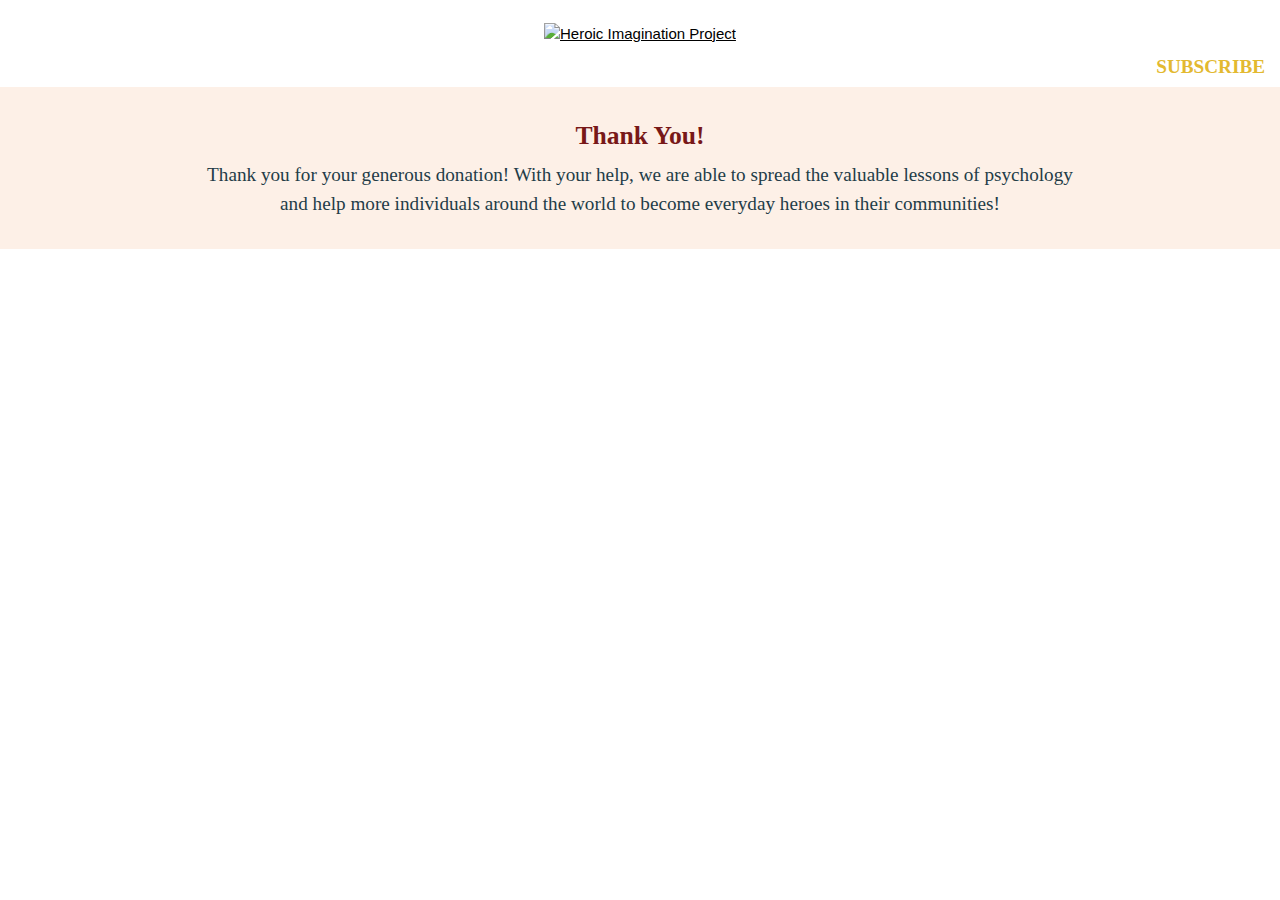
==== thank-you/index.html @ c1630657 "Adding contact link." ====
<!DOCTYPE HTML>
<!--
	Author: DanB
-->
<link rel="stylesheet" href="https://www.w3schools.com/w3css/4/w3.css">
<link rel="apple-touch-icon" sizes="180x180" href="https://www.heroicimagination.org/images/apple-touch-icon.png">
<link rel="icon" type="image/png" sizes="32x32" href="https://www.heroicimagination.org/images/favicon-32x32.png">
<link rel="icon" type="image/png" sizes="16x16" href="https://www.heroicimagination.org/images/favicon-16x16.png">
<link rel="manifest" href="https://www.heroicimagination.org//site.webmanifest">
<html>
	<head>
		<title>Heroic Imagination Project - Thanks!</title>
		<meta charset="utf-8" />
		<meta name="viewport" content="width=device-width, initial-scale=1" />
		<link rel="stylesheet" href="https://www.heroicimagination.org/assets/css/main.css" />
	</head>
	<body>

	<div class="w3-row w3-left-align" style="padding-top: 8px;">
	  <div class="w3-col w3-quarter s1">
	  	<a class="w3-bar-item w3-button" href="#" style="color: white;"><i class="fa fa-bars" style="font-size:6vw; padding-top: 15px;"></i></a>

	  </div>
	  <div class="w3-col w3-half s10 w3-center">
	  	<a href="https://www.heroicimagination.org/"><img src="https://www.heroicimagination.org/images/hip_logo_horizontal_white.png" class="w3-round" alt="Heroic Imagination Project" style="width:45%; height: 28%; max-width:100%; max-height:100%; padding-top: 15px;"></a>
	  </div>
	  <div class="w3-col w3-quarter s4 w3-right">
		<div class="w3-rest " style="padding-bottom: 3px;">
	  		<div class="w3-right-align" style="color: white; font-family: Optima; font-weight:600; font-size:1vw; padding-right: 15px;">
			    	<span class="w3-right-align" style="color: white; font-family: Optima; font-size:2vw;">
			    		<span class="w3-right-align" style="color: white; font-family: Optima; font-size:2vw;">
			    			<a href="donate.html" style="color: white; font-family: Optima; font-size:1.5vw; text-decoration: none;">DONATE</a>
			    		</span>


					    <span class="w3-right-align" style="color: white; font-family: Optima; font-size:1.5vw;">
					  		|
					  	</span>

					    <span class="w3-right-align" style="color: #white; font-family: Optima; font-weight:600; font-size:1.5vw;">
					  		<a href="mailto:admin@heroicimagination.org?subject=Connect%20with%20HIP" style="color: white; font-family: Optima; font-size:1.5vw; text-decoration: none;">CONNECT</a>
					  	</span>

					    <span class="w3-right-align" style="color: white; font-family: Optima; font-size:1.5vw;">
					  		|
					  	</span>

					    <span class="w3-right-align" style="color: #e3b930; font-family: Optima; font-weight:600; font-size:1.5vw;">
					  		SUBSCRIBE
					  	</span>
			  		</span>
	  			</div>
	  		</div>
	  	</div>
	</div>
<div class="w3-row" style="background-color: #FDF0E7; padding-top: 30px; padding-bottom: 30px;">
	  <div class="w3-col w3-center w3-rest s12" style="background-color: #FDF0E7; padding-left: 15%; padding-right: 15%;">
	  		
	  		<div style="color: #781818; background-color: #FDF0E7; font-family: Optima; font-weight:600; font-size:2vw;">
	  		Thank You!
	  		</div>
		    <div style="color: #233C47; background-color: #FDF0E7; font-family: Optima; font-weight:400; font-size:1.5vw; padding-top: 6px;">
			Thank you for your generous donation!  With your help, we are able to spread the valuable lessons of psychology and help more individuals around the world to become everyday heroes in their communities!
		    </div>

	  </div>
		
	</body>
</html>
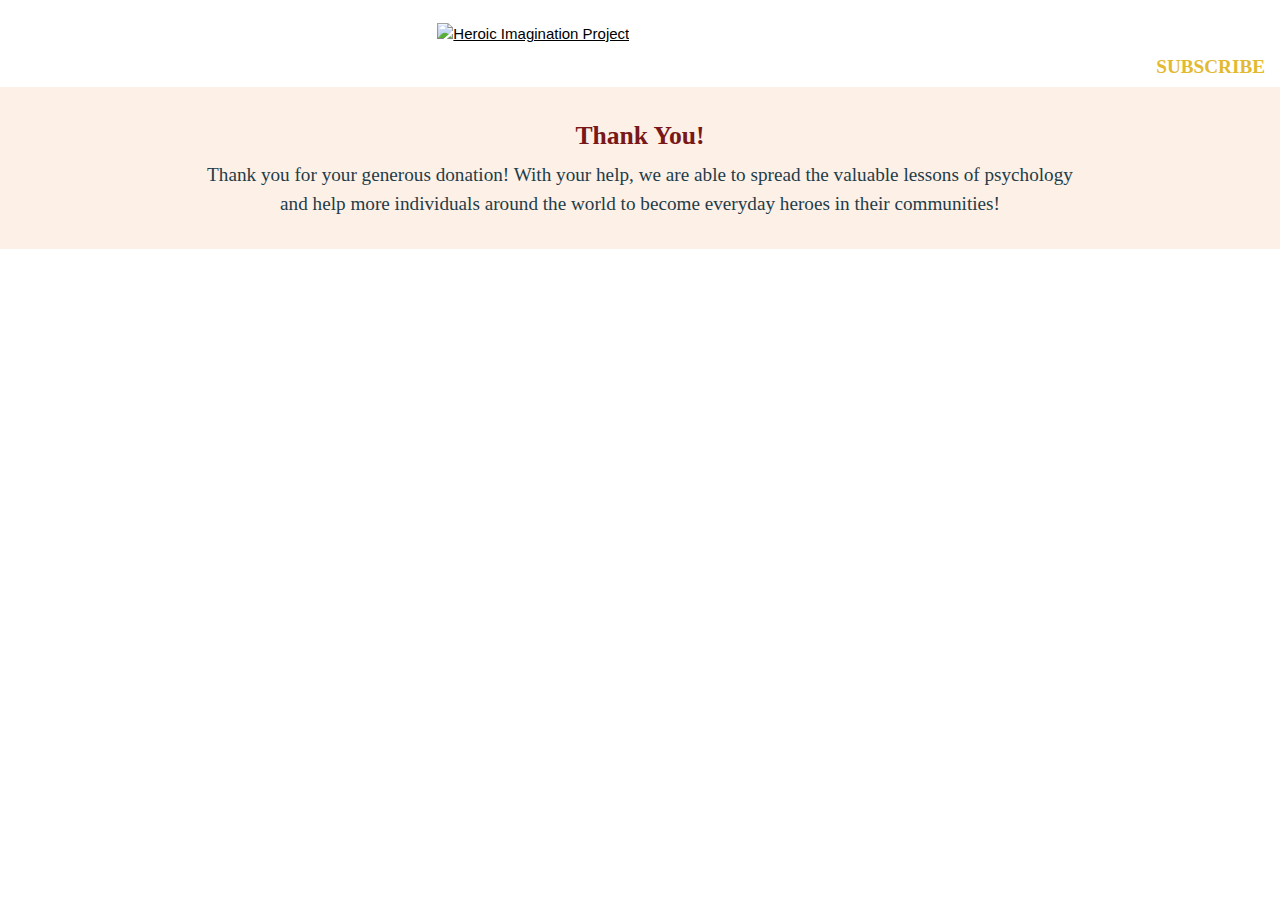
==== commit 14504f98: "fixing link." ====
--- a/thank-you/index.html
+++ b/thank-you/index.html
@@ -18,7 +18,7 @@
 
 	<div class="w3-row w3-left-align" style="padding-top: 8px;">
 	  <div class="w3-col w3-quarter s1">
-	  	<a class="w3-bar-item w3-button" href="#" style="color: white;"><i class="fa fa-bars" style="font-size:6vw; padding-top: 15px;"></i></a>
+	  	<!--<a class="w3-bar-item w3-button" href="#" style="color: white;"><i class="fa fa-bars" style="font-size:6vw; padding-top: 15px;"></i></a> -->
 
 	  </div>
 	  <div class="w3-col w3-half s10 w3-center">
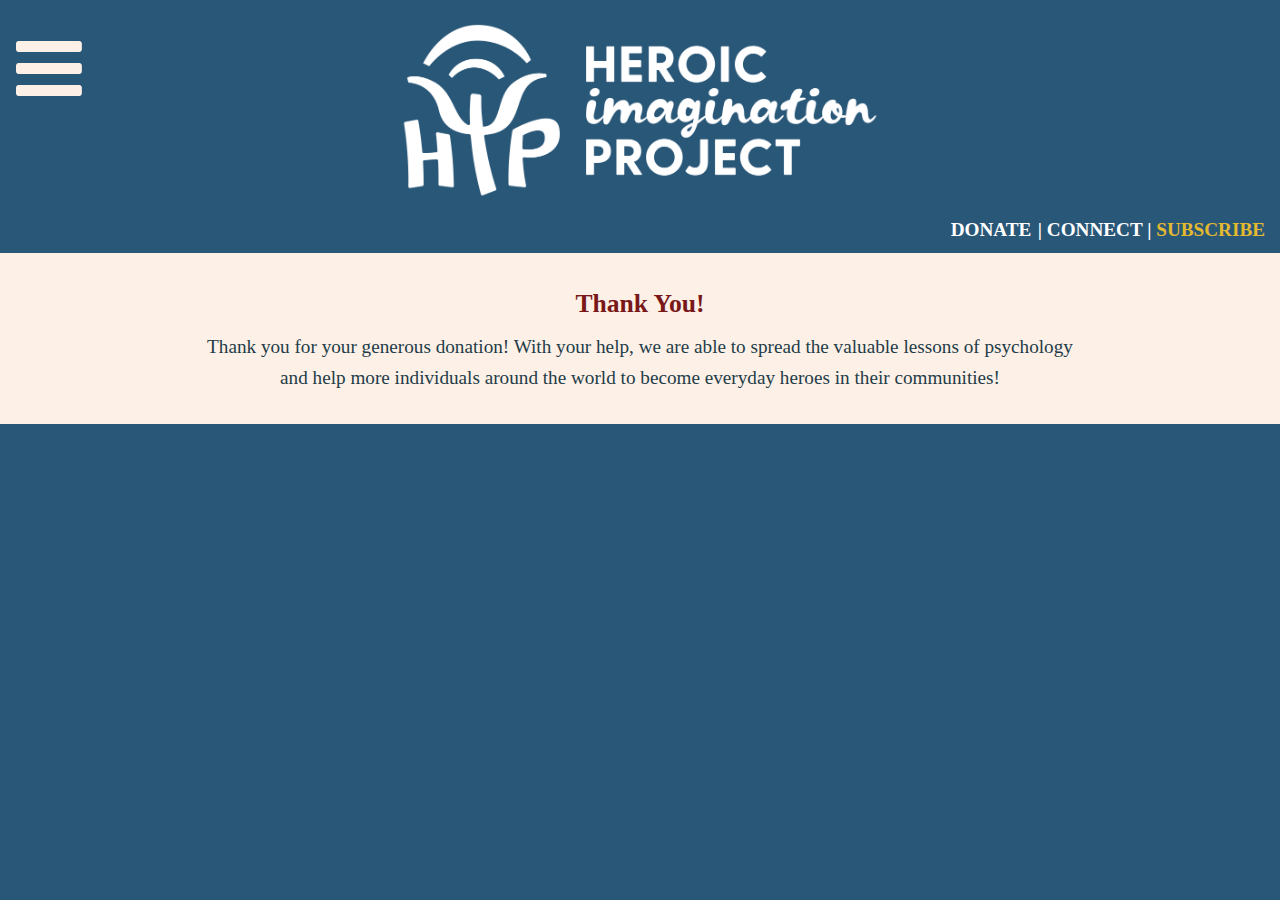
==== commit be4e3046: "fixing relative links." ====
--- a/thank-you/index.html
+++ b/thank-you/index.html
@@ -3,26 +3,26 @@
 	Author: DanB
 -->
 <link rel="stylesheet" href="https://www.w3schools.com/w3css/4/w3.css">
-<link rel="apple-touch-icon" sizes="180x180" href="https://www.heroicimagination.org/images/apple-touch-icon.png">
-<link rel="icon" type="image/png" sizes="32x32" href="https://www.heroicimagination.org/images/favicon-32x32.png">
-<link rel="icon" type="image/png" sizes="16x16" href="https://www.heroicimagination.org/images/favicon-16x16.png">
+<link rel="apple-touch-icon" sizes="180x180" href="../images/apple-touch-icon.png">
+<link rel="icon" type="image/png" sizes="32x32" href="../images/favicon-32x32.png">
+<link rel="icon" type="image/png" sizes="16x16" href="..//images/favicon-16x16.png">
 <link rel="manifest" href="https://www.heroicimagination.org//site.webmanifest">
 <html>
 	<head>
 		<title>Heroic Imagination Project - Thanks!</title>
 		<meta charset="utf-8" />
 		<meta name="viewport" content="width=device-width, initial-scale=1" />
-		<link rel="stylesheet" href="https://www.heroicimagination.org/assets/css/main.css" />
+		<link rel="stylesheet" href="../assets/css/main.css" />
 	</head>
 	<body>
 
 	<div class="w3-row w3-left-align" style="padding-top: 8px;">
 	  <div class="w3-col w3-quarter s1">
-	  	<!--<a class="w3-bar-item w3-button" href="#" style="color: white;"><i class="fa fa-bars" style="font-size:6vw; padding-top: 15px;"></i></a> -->
+	  	<a class="w3-bar-item w3-button" href="#" style="color: #FDF0E7;"><i class="fa fa-bars" style="font-size:6vw; padding-top: 15px;"></i></a>
 
 	  </div>
 	  <div class="w3-col w3-half s10 w3-center">
-	  	<a href="https://www.heroicimagination.org/"><img src="https://www.heroicimagination.org/images/hip_logo_horizontal_white.png" class="w3-round" alt="Heroic Imagination Project" style="width:45%; height: 28%; max-width:100%; max-height:100%; padding-top: 15px;"></a>
+	  	<a href="https://www.heroicimagination.org/"><img src="../images/hip_logo_horizontal_white.png" class="w3-round" alt="Heroic Imagination Project" style="width:45%; height: 28%; max-width:100%; max-height:100%; padding-top: 15px;"></a>
 	  </div>
 	  <div class="w3-col w3-quarter s4 w3-right">
 		<div class="w3-rest " style="padding-bottom: 3px;">
--- a/assets/css/main.css
+++ b/assets/css/main.css
@@ -0,0 +1,3068 @@
+@charset "UTF-8";
+@import url(font-awesome.min.css);
+@import "https://fonts.googleapis.com/css?family=Raleway:100,300,600";
+
+/*
+	Theory by TEMPLATED
+	templated.co @templatedco
+	Released for free under the Creative Commons Attribution 3.0 license (templated.co/license)
+*/
+
+/* Reset */
+
+	html, body, div, span, applet, object, iframe, h1, h2, h3, h4, h5, h6, p, blockquote, pre, a, abbr, acronym, address, big, cite, code, del, dfn, em, img, ins, kbd, q, s, samp, small, strike, strong, sub, sup, tt, var, b, u, i, center, dl, dt, dd, ol, ul, li, fieldset, form, label, legend, table, caption, tbody, tfoot, thead, tr, th, td, article, aside, canvas, details, embed, figure, figcaption, footer, header, hgroup, menu, nav, output, ruby, section, summary, time, mark, audio, video {
+		margin: 0;
+		padding: 0;
+		border: 0;
+		font-size: 100%;
+		font: inherit;
+		vertical-align: baseline;
+		background-color: #295778;
+	}
+
+	article, aside, details, figcaption, figure, footer, header, hgroup, menu, nav, section {
+		display: block;
+	}
+
+	body {
+		line-height: 1;
+	}
+
+	ol, ul {
+		list-style: none;
+	}
+
+	blockquote, q {
+		quotes: none;
+	}
+
+	blockquote:before, blockquote:after, q:before, q:after {
+		content: '';
+		content: none;
+	}
+
+	table {
+		border-collapse: collapse;
+		border-spacing: 0;
+	}
+
+	body {
+		-webkit-text-size-adjust: none;
+	}
+
+/* Box Model */
+
+	*, *:before, *:after {
+		-moz-box-sizing: border-box;
+		-webkit-box-sizing: border-box;
+		box-sizing: border-box;
+	}
+
+/* Containers */
+
+	.container {
+		margin-left: auto;
+		margin-right: auto;
+	}
+
+	.container.\31 25\25 {
+		width: 100%;
+		max-width: 100em;
+		min-width: 80em;
+	}
+
+	.container.\37 5\25 {
+		width: 60em;
+	}
+
+	.container.\35 0\25 {
+		width: 40em;
+	}
+
+	.container.\32 5\25 {
+		width: 20em;
+	}
+
+	.container {
+		width: 80em;
+	}
+
+	@media screen and (max-width: 1680px) {
+
+		.container.\31 25\25 {
+			width: 100%;
+			max-width: 100em;
+			min-width: 80em;
+		}
+
+		.container.\37 5\25 {
+			width: 60em;
+		}
+
+		.container.\35 0\25 {
+			width: 40em;
+		}
+
+		.container.\32 5\25 {
+			width: 20em;
+		}
+
+		.container {
+			width: 80em;
+		}
+
+	}
+
+	@media screen and (max-width: 1280px) {
+
+		.container.\31 25\25 {
+			width: 100%;
+			max-width: 81.25em;
+			min-width: 65em;
+		}
+
+		.container.\37 5\25 {
+			width: 48.75em;
+		}
+
+		.container.\35 0\25 {
+			width: 32.5em;
+		}
+
+		.container.\32 5\25 {
+			width: 16.25em;
+		}
+
+		.container {
+			width: 65em;
+		}
+
+	}
+
+	@media screen and (max-width: 980px) {
+
+		.container.\31 25\25 {
+			width: 100%;
+			max-width: 112.5%;
+			min-width: 90%;
+		}
+
+		.container.\37 5\25 {
+			width: 67.5%;
+		}
+
+		.container.\35 0\25 {
+			width: 45%;
+		}
+
+		.container.\32 5\25 {
+			width: 22.5%;
+		}
+
+		.container {
+			width: 90%;
+		}
+
+	}
+
+	@media screen and (max-width: 736px) {
+
+		.container.\31 25\25 {
+			width: 100%;
+			max-width: 112.5%;
+			min-width: 90%;
+		}
+
+		.container.\37 5\25 {
+			width: 67.5%;
+		}
+
+		.container.\35 0\25 {
+			width: 45%;
+		}
+
+		.container.\32 5\25 {
+			width: 22.5%;
+		}
+
+		.container {
+			width: 90% !important;
+		}
+
+	}
+
+	@media screen and (max-width: 480px) {
+
+		.container.\31 25\25 {
+			width: 100%;
+			max-width: 112.5%;
+			min-width: 90%;
+		}
+
+		.container.\37 5\25 {
+			width: 67.5%;
+		}
+
+		.container.\35 0\25 {
+			width: 45%;
+		}
+
+		.container.\32 5\25 {
+			width: 22.5%;
+		}
+
+		.container {
+			width: 90% !important;
+		}
+
+	}
+
+/* Grid */
+
+	.row {
+		border-bottom: solid 1px transparent;
+		-moz-box-sizing: border-box;
+		-webkit-box-sizing: border-box;
+		box-sizing: border-box;
+	}
+
+	.row > * {
+		float: left;
+		-moz-box-sizing: border-box;
+		-webkit-box-sizing: border-box;
+		box-sizing: border-box;
+	}
+
+	.row:after, .row:before {
+		content: '';
+		display: block;
+		clear: both;
+		height: 0;
+	}
+
+	.row.uniform > * > :first-child {
+		margin-top: 0;
+	}
+
+	.row.uniform > * > :last-child {
+		margin-bottom: 0;
+	}
+
+	.row.\30 \25 > * {
+		padding: 0 0 0 0em;
+	}
+
+	.row.\30 \25 {
+		margin: 0 0 -1px 0em;
+	}
+
+	.row.uniform.\30 \25 > * {
+		padding: 0em 0 0 0em;
+	}
+
+	.row.uniform.\30 \25 {
+		margin: 0em 0 -1px 0em;
+	}
+
+	.row > * {
+		padding: 0 0 0 2em;
+	}
+
+	.row {
+		margin: 0 0 -1px -2em;
+	}
+
+	.row.uniform > * {
+		padding: 2em 0 0 2em;
+	}
+
+	.row.uniform {
+		margin: -2em 0 -1px -2em;
+	}
+
+	.row.\32 00\25 > * {
+		padding: 0 0 0 4em;
+	}
+
+	.row.\32 00\25 {
+		margin: 0 0 -1px -4em;
+	}
+
+	.row.uniform.\32 00\25 > * {
+		padding: 4em 0 0 4em;
+	}
+
+	.row.uniform.\32 00\25 {
+		margin: -4em 0 -1px -4em;
+	}
+
+	.row.\31 50\25 > * {
+		padding: 0 0 0 3em;
+	}
+
+	.row.\31 50\25 {
+		margin: 0 0 -1px -3em;
+	}
+
+	.row.uniform.\31 50\25 > * {
+		padding: 3em 0 0 3em;
+	}
+
+	.row.uniform.\31 50\25 {
+		margin: -3em 0 -1px -3em;
+	}
+
+	.row.\35 0\25 > * {
+		padding: 0 0 0 1em;
+	}
+
+	.row.\35 0\25 {
+		margin: 0 0 -1px -1em;
+	}
+
+	.row.uniform.\35 0\25 > * {
+		padding: 1em 0 0 1em;
+	}
+
+	.row.uniform.\35 0\25 {
+		margin: -1em 0 -1px -1em;
+	}
+
+	.row.\32 5\25 > * {
+		padding: 0 0 0 0.5em;
+	}
+
+	.row.\32 5\25 {
+		margin: 0 0 -1px -0.5em;
+	}
+
+	.row.uniform.\32 5\25 > * {
+		padding: 0.5em 0 0 0.5em;
+	}
+
+	.row.uniform.\32 5\25 {
+		margin: -0.5em 0 -1px -0.5em;
+	}
+
+	.\31 2u, .\31 2u\24 {
+		width: 100%;
+		clear: none;
+		margin-left: 0;
+	}
+
+	.\31 1u, .\31 1u\24 {
+		width: 91.6666666667%;
+		clear: none;
+		margin-left: 0;
+	}
+
+	.\31 0u, .\31 0u\24 {
+		width: 83.3333333333%;
+		clear: none;
+		margin-left: 0;
+	}
+
+	.\39 u, .\39 u\24 {
+		width: 75%;
+		clear: none;
+		margin-left: 0;
+	}
+
+	.\38 u, .\38 u\24 {
+		width: 66.6666666667%;
+		clear: none;
+		margin-left: 0;
+	}
+
+	.\37 u, .\37 u\24 {
+		width: 58.3333333333%;
+		clear: none;
+		margin-left: 0;
+	}
+
+	.\36 u, .\36 u\24 {
+		width: 50%;
+		clear: none;
+		margin-left: 0;
+	}
+
+	.\35 u, .\35 u\24 {
+		width: 41.6666666667%;
+		clear: none;
+		margin-left: 0;
+	}
+
+	.\34 u, .\34 u\24 {
+		width: 33.3333333333%;
+		clear: none;
+		margin-left: 0;
+	}
+
+	.\33 u, .\33 u\24 {
+		width: 25%;
+		clear: none;
+		margin-left: 0;
+	}
+
+	.\32 u, .\32 u\24 {
+		width: 16.6666666667%;
+		clear: none;
+		margin-left: 0;
+	}
+
+	.\31 u, .\31 u\24 {
+		width: 8.3333333333%;
+		clear: none;
+		margin-left: 0;
+	}
+
+	.\31 2u\24 + *,
+	.\31 1u\24 + *,
+	.\31 0u\24 + *,
+	.\39 u\24 + *,
+	.\38 u\24 + *,
+	.\37 u\24 + *,
+	.\36 u\24 + *,
+	.\35 u\24 + *,
+	.\34 u\24 + *,
+	.\33 u\24 + *,
+	.\32 u\24 + *,
+	.\31 u\24 + * {
+		clear: left;
+	}
+
+	.\-11u {
+		margin-left: 91.66667%;
+	}
+
+	.\-10u {
+		margin-left: 83.33333%;
+	}
+
+	.\-9u {
+		margin-left: 75%;
+	}
+
+	.\-8u {
+		margin-left: 66.66667%;
+	}
+
+	.\-7u {
+		margin-left: 58.33333%;
+	}
+
+	.\-6u {
+		margin-left: 50%;
+	}
+
+	.\-5u {
+		margin-left: 41.66667%;
+	}
+
+	.\-4u {
+		margin-left: 33.33333%;
+	}
+
+	.\-3u {
+		margin-left: 25%;
+	}
+
+	.\-2u {
+		margin-left: 16.66667%;
+	}
+
+	.\-1u {
+		margin-left: 8.33333%;
+	}
+
+	@media screen and (max-width: 1680px) {
+
+		.row > * {
+			padding: 0 0 0 2em;
+		}
+
+		.row {
+			margin: 0 0 -1px -2em;
+		}
+
+		.row.uniform > * {
+			padding: 2em 0 0 2em;
+		}
+
+		.row.uniform {
+			margin: -2em 0 -1px -2em;
+		}
+
+		.row.\32 00\25 > * {
+			padding: 0 0 0 4em;
+		}
+
+		.row.\32 00\25 {
+			margin: 0 0 -1px -4em;
+		}
+
+		.row.uniform.\32 00\25 > * {
+			padding: 4em 0 0 4em;
+		}
+
+		.row.uniform.\32 00\25 {
+			margin: -4em 0 -1px -4em;
+		}
+
+		.row.\31 50\25 > * {
+			padding: 0 0 0 3em;
+		}
+
+		.row.\31 50\25 {
+			margin: 0 0 -1px -3em;
+		}
+
+		.row.uniform.\31 50\25 > * {
+			padding: 3em 0 0 3em;
+		}
+
+		.row.uniform.\31 50\25 {
+			margin: -3em 0 -1px -3em;
+		}
+
+		.row.\35 0\25 > * {
+			padding: 0 0 0 1em;
+		}
+
+		.row.\35 0\25 {
+			margin: 0 0 -1px -1em;
+		}
+
+		.row.uniform.\35 0\25 > * {
+			padding: 1em 0 0 1em;
+		}
+
+		.row.uniform.\35 0\25 {
+			margin: -1em 0 -1px -1em;
+		}
+
+		.row.\32 5\25 > * {
+			padding: 0 0 0 0.5em;
+		}
+
+		.row.\32 5\25 {
+			margin: 0 0 -1px -0.5em;
+		}
+
+		.row.uniform.\32 5\25 > * {
+			padding: 0.5em 0 0 0.5em;
+		}
+
+		.row.uniform.\32 5\25 {
+			margin: -0.5em 0 -1px -0.5em;
+		}
+
+		.\31 2u\28xlarge\29, .\31 2u\24\28xlarge\29 {
+			width: 100%;
+			clear: none;
+			margin-left: 0;
+		}
+
+		.\31 1u\28xlarge\29, .\31 1u\24\28xlarge\29 {
+			width: 91.6666666667%;
+			clear: none;
+			margin-left: 0;
+		}
+
+		.\31 0u\28xlarge\29, .\31 0u\24\28xlarge\29 {
+			width: 83.3333333333%;
+			clear: none;
+			margin-left: 0;
+		}
+
+		.\39 u\28xlarge\29, .\39 u\24\28xlarge\29 {
+			width: 75%;
+			clear: none;
+			margin-left: 0;
+		}
+
+		.\38 u\28xlarge\29, .\38 u\24\28xlarge\29 {
+			width: 66.6666666667%;
+			clear: none;
+			margin-left: 0;
+		}
+
+		.\37 u\28xlarge\29, .\37 u\24\28xlarge\29 {
+			width: 58.3333333333%;
+			clear: none;
+			margin-left: 0;
+		}
+
+		.\36 u\28xlarge\29, .\36 u\24\28xlarge\29 {
+			width: 50%;
+			clear: none;
+			margin-left: 0;
+		}
+
+		.\35 u\28xlarge\29, .\35 u\24\28xlarge\29 {
+			width: 41.6666666667%;
+			clear: none;
+			margin-left: 0;
+		}
+
+		.\34 u\28xlarge\29, .\34 u\24\28xlarge\29 {
+			width: 33.3333333333%;
+			clear: none;
+			margin-left: 0;
+		}
+
+		.\33 u\28xlarge\29, .\33 u\24\28xlarge\29 {
+			width: 25%;
+			clear: none;
+			margin-left: 0;
+		}
+
+		.\32 u\28xlarge\29, .\32 u\24\28xlarge\29 {
+			width: 16.6666666667%;
+			clear: none;
+			margin-left: 0;
+		}
+
+		.\31 u\28xlarge\29, .\31 u\24\28xlarge\29 {
+			width: 8.3333333333%;
+			clear: none;
+			margin-left: 0;
+		}
+
+		.\31 2u\24\28xlarge\29 + *,
+		.\31 1u\24\28xlarge\29 + *,
+		.\31 0u\24\28xlarge\29 + *,
+		.\39 u\24\28xlarge\29 + *,
+		.\38 u\24\28xlarge\29 + *,
+		.\37 u\24\28xlarge\29 + *,
+		.\36 u\24\28xlarge\29 + *,
+		.\35 u\24\28xlarge\29 + *,
+		.\34 u\24\28xlarge\29 + *,
+		.\33 u\24\28xlarge\29 + *,
+		.\32 u\24\28xlarge\29 + *,
+		.\31 u\24\28xlarge\29 + * {
+			clear: left;
+		}
+
+		.\-11u\28xlarge\29 {
+			margin-left: 91.66667%;
+		}
+
+		.\-10u\28xlarge\29 {
+			margin-left: 83.33333%;
+		}
+
+		.\-9u\28xlarge\29 {
+			margin-left: 75%;
+		}
+
+		.\-8u\28xlarge\29 {
+			margin-left: 66.66667%;
+		}
+
+		.\-7u\28xlarge\29 {
+			margin-left: 58.33333%;
+		}
+
+		.\-6u\28xlarge\29 {
+			margin-left: 50%;
+		}
+
+		.\-5u\28xlarge\29 {
+			margin-left: 41.66667%;
+		}
+
+		.\-4u\28xlarge\29 {
+			margin-left: 33.33333%;
+		}
+
+		.\-3u\28xlarge\29 {
+			margin-left: 25%;
+		}
+
+		.\-2u\28xlarge\29 {
+			margin-left: 16.66667%;
+		}
+
+		.\-1u\28xlarge\29 {
+			margin-left: 8.33333%;
+		}
+
+	}
+
+	@media screen and (max-width: 1280px) {
+
+		.row > * {
+			padding: 0 0 0 1.5em;
+		}
+
+		.row {
+			margin: 0 0 -1px -1.5em;
+		}
+
+		.row.uniform > * {
+			padding: 1.5em 0 0 1.5em;
+		}
+
+		.row.uniform {
+			margin: -1.5em 0 -1px -1.5em;
+		}
+
+		.row.\32 00\25 > * {
+			padding: 0 0 0 3em;
+		}
+
+		.row.\32 00\25 {
+			margin: 0 0 -1px -3em;
+		}
+
+		.row.uniform.\32 00\25 > * {
+			padding: 3em 0 0 3em;
+		}
+
+		.row.uniform.\32 00\25 {
+			margin: -3em 0 -1px -3em;
+		}
+
+		.row.\31 50\25 > * {
+			padding: 0 0 0 2.25em;
+		}
+
+		.row.\31 50\25 {
+			margin: 0 0 -1px -2.25em;
+		}
+
+		.row.uniform.\31 50\25 > * {
+			padding: 2.25em 0 0 2.25em;
+		}
+
+		.row.uniform.\31 50\25 {
+			margin: -2.25em 0 -1px -2.25em;
+		}
+
+		.row.\35 0\25 > * {
+			padding: 0 0 0 0.75em;
+		}
+
+		.row.\35 0\25 {
+			margin: 0 0 -1px -0.75em;
+		}
+
+		.row.uniform.\35 0\25 > * {
+			padding: 0.75em 0 0 0.75em;
+		}
+
+		.row.uniform.\35 0\25 {
+			margin: -0.75em 0 -1px -0.75em;
+		}
+
+		.row.\32 5\25 > * {
+			padding: 0 0 0 0.375em;
+		}
+
+		.row.\32 5\25 {
+			margin: 0 0 -1px -0.375em;
+		}
+
+		.row.uniform.\32 5\25 > * {
+			padding: 0.375em 0 0 0.375em;
+		}
+
+		.row.uniform.\32 5\25 {
+			margin: -0.375em 0 -1px -0.375em;
+		}
+
+		.\31 2u\28large\29, .\31 2u\24\28large\29 {
+			width: 100%;
+			clear: none;
+			margin-left: 0;
+		}
+
+		.\31 1u\28large\29, .\31 1u\24\28large\29 {
+			width: 91.6666666667%;
+			clear: none;
+			margin-left: 0;
+		}
+
+		.\31 0u\28large\29, .\31 0u\24\28large\29 {
+			width: 83.3333333333%;
+			clear: none;
+			margin-left: 0;
+		}
+
+		.\39 u\28large\29, .\39 u\24\28large\29 {
+			width: 75%;
+			clear: none;
+			margin-left: 0;
+		}
+
+		.\38 u\28large\29, .\38 u\24\28large\29 {
+			width: 66.6666666667%;
+			clear: none;
+			margin-left: 0;
+		}
+
+		.\37 u\28large\29, .\37 u\24\28large\29 {
+			width: 58.3333333333%;
+			clear: none;
+			margin-left: 0;
+		}
+
+		.\36 u\28large\29, .\36 u\24\28large\29 {
+			width: 50%;
+			clear: none;
+			margin-left: 0;
+		}
+
+		.\35 u\28large\29, .\35 u\24\28large\29 {
+			width: 41.6666666667%;
+			clear: none;
+			margin-left: 0;
+		}
+
+		.\34 u\28large\29, .\34 u\24\28large\29 {
+			width: 33.3333333333%;
+			clear: none;
+			margin-left: 0;
+		}
+
+		.\33 u\28large\29, .\33 u\24\28large\29 {
+			width: 25%;
+			clear: none;
+			margin-left: 0;
+		}
+
+		.\32 u\28large\29, .\32 u\24\28large\29 {
+			width: 16.6666666667%;
+			clear: none;
+			margin-left: 0;
+		}
+
+		.\31 u\28large\29, .\31 u\24\28large\29 {
+			width: 8.3333333333%;
+			clear: none;
+			margin-left: 0;
+		}
+
+		.\31 2u\24\28large\29 + *,
+		.\31 1u\24\28large\29 + *,
+		.\31 0u\24\28large\29 + *,
+		.\39 u\24\28large\29 + *,
+		.\38 u\24\28large\29 + *,
+		.\37 u\24\28large\29 + *,
+		.\36 u\24\28large\29 + *,
+		.\35 u\24\28large\29 + *,
+		.\34 u\24\28large\29 + *,
+		.\33 u\24\28large\29 + *,
+		.\32 u\24\28large\29 + *,
+		.\31 u\24\28large\29 + * {
+			clear: left;
+		}
+
+		.\-11u\28large\29 {
+			margin-left: 91.66667%;
+		}
+
+		.\-10u\28large\29 {
+			margin-left: 83.33333%;
+		}
+
+		.\-9u\28large\29 {
+			margin-left: 75%;
+		}
+
+		.\-8u\28large\29 {
+			margin-left: 66.66667%;
+		}
+
+		.\-7u\28large\29 {
+			margin-left: 58.33333%;
+		}
+
+		.\-6u\28large\29 {
+			margin-left: 50%;
+		}
+
+		.\-5u\28large\29 {
+			margin-left: 41.66667%;
+		}
+
+		.\-4u\28large\29 {
+			margin-left: 33.33333%;
+		}
+
+		.\-3u\28large\29 {
+			margin-left: 25%;
+		}
+
+		.\-2u\28large\29 {
+			margin-left: 16.66667%;
+		}
+
+		.\-1u\28large\29 {
+			margin-left: 8.33333%;
+		}
+
+	}
+
+	@media screen and (max-width: 980px) {
+
+		.row > * {
+			padding: 0 0 0 1.5em;
+		}
+
+		.row {
+			margin: 0 0 -1px -1.5em;
+		}
+
+		.row.uniform > * {
+			padding: 1.5em 0 0 1.5em;
+		}
+
+		.row.uniform {
+			margin: -1.5em 0 -1px -1.5em;
+		}
+
+		.row.\32 00\25 > * {
+			padding: 0 0 0 3em;
+		}
+
+		.row.\32 00\25 {
+			margin: 0 0 -1px -3em;
+		}
+
+		.row.uniform.\32 00\25 > * {
+			padding: 3em 0 0 3em;
+		}
+
+		.row.uniform.\32 00\25 {
+			margin: -3em 0 -1px -3em;
+		}
+
+		.row.\31 50\25 > * {
+			padding: 0 0 0 2.25em;
+		}
+
+		.row.\31 50\25 {
+			margin: 0 0 -1px -2.25em;
+		}
+
+		.row.uniform.\31 50\25 > * {
+			padding: 2.25em 0 0 2.25em;
+		}
+
+		.row.uniform.\31 50\25 {
+			margin: -2.25em 0 -1px -2.25em;
+		}
+
+		.row.\35 0\25 > * {
+			padding: 0 0 0 0.75em;
+		}
+
+		.row.\35 0\25 {
+			margin: 0 0 -1px -0.75em;
+		}
+
+		.row.uniform.\35 0\25 > * {
+			padding: 0.75em 0 0 0.75em;
+		}
+
+		.row.uniform.\35 0\25 {
+			margin: -0.75em 0 -1px -0.75em;
+		}
+
+		.row.\32 5\25 > * {
+			padding: 0 0 0 0.375em;
+		}
+
+		.row.\32 5\25 {
+			margin: 0 0 -1px -0.375em;
+		}
+
+		.row.uniform.\32 5\25 > * {
+			padding: 0.375em 0 0 0.375em;
+		}
+
+		.row.uniform.\32 5\25 {
+			margin: -0.375em 0 -1px -0.375em;
+		}
+
+		.\31 2u\28medium\29, .\31 2u\24\28medium\29 {
+			width: 100%;
+			clear: none;
+			margin-left: 0;
+		}
+
+		.\31 1u\28medium\29, .\31 1u\24\28medium\29 {
+			width: 91.6666666667%;
+			clear: none;
+			margin-left: 0;
+		}
+
+		.\31 0u\28medium\29, .\31 0u\24\28medium\29 {
+			width: 83.3333333333%;
+			clear: none;
+			margin-left: 0;
+		}
+
+		.\39 u\28medium\29, .\39 u\24\28medium\29 {
+			width: 75%;
+			clear: none;
+			margin-left: 0;
+		}
+
+		.\38 u\28medium\29, .\38 u\24\28medium\29 {
+			width: 66.6666666667%;
+			clear: none;
+			margin-left: 0;
+		}
+
+		.\37 u\28medium\29, .\37 u\24\28medium\29 {
+			width: 58.3333333333%;
+			clear: none;
+			margin-left: 0;
+		}
+
+		.\36 u\28medium\29, .\36 u\24\28medium\29 {
+			width: 50%;
+			clear: none;
+			margin-left: 0;
+		}
+
+		.\35 u\28medium\29, .\35 u\24\28medium\29 {
+			width: 41.6666666667%;
+			clear: none;
+			margin-left: 0;
+		}
+
+		.\34 u\28medium\29, .\34 u\24\28medium\29 {
+			width: 33.3333333333%;
+			clear: none;
+			margin-left: 0;
+		}
+
+		.\33 u\28medium\29, .\33 u\24\28medium\29 {
+			width: 25%;
+			clear: none;
+			margin-left: 0;
+		}
+
+		.\32 u\28medium\29, .\32 u\24\28medium\29 {
+			width: 16.6666666667%;
+			clear: none;
+			margin-left: 0;
+		}
+
+		.\31 u\28medium\29, .\31 u\24\28medium\29 {
+			width: 8.3333333333%;
+			clear: none;
+			margin-left: 0;
+		}
+
+		.\31 2u\24\28medium\29 + *,
+		.\31 1u\24\28medium\29 + *,
+		.\31 0u\24\28medium\29 + *,
+		.\39 u\24\28medium\29 + *,
+		.\38 u\24\28medium\29 + *,
+		.\37 u\24\28medium\29 + *,
+		.\36 u\24\28medium\29 + *,
+		.\35 u\24\28medium\29 + *,
+		.\34 u\24\28medium\29 + *,
+		.\33 u\24\28medium\29 + *,
+		.\32 u\24\28medium\29 + *,
+		.\31 u\24\28medium\29 + * {
+			clear: left;
+		}
+
+		.\-11u\28medium\29 {
+			margin-left: 91.66667%;
+		}
+
+		.\-10u\28medium\29 {
+			margin-left: 83.33333%;
+		}
+
+		.\-9u\28medium\29 {
+			margin-left: 75%;
+		}
+
+		.\-8u\28medium\29 {
+			margin-left: 66.66667%;
+		}
+
+		.\-7u\28medium\29 {
+			margin-left: 58.33333%;
+		}
+
+		.\-6u\28medium\29 {
+			margin-left: 50%;
+		}
+
+		.\-5u\28medium\29 {
+			margin-left: 41.66667%;
+		}
+
+		.\-4u\28medium\29 {
+			margin-left: 33.33333%;
+		}
+
+		.\-3u\28medium\29 {
+			margin-left: 25%;
+		}
+
+		.\-2u\28medium\29 {
+			margin-left: 16.66667%;
+		}
+
+		.\-1u\28medium\29 {
+			margin-left: 8.33333%;
+		}
+
+	}
+
+	@media screen and (max-width: 736px) {
+
+		.row > * {
+			padding: 0 0 0 1.25em;
+		}
+
+		.row {
+			margin: 0 0 -1px -1.25em;
+		}
+
+		.row.uniform > * {
+			padding: 1.25em 0 0 1.25em;
+		}
+
+		.row.uniform {
+			margin: -1.25em 0 -1px -1.25em;
+		}
+
+		.row.\32 00\25 > * {
+			padding: 0 0 0 2.5em;
+		}
+
+		.row.\32 00\25 {
+			margin: 0 0 -1px -2.5em;
+		}
+
+		.row.uniform.\32 00\25 > * {
+			padding: 2.5em 0 0 2.5em;
+		}
+
+		.row.uniform.\32 00\25 {
+			margin: -2.5em 0 -1px -2.5em;
+		}
+
+		.row.\31 50\25 > * {
+			padding: 0 0 0 1.875em;
+		}
+
+		.row.\31 50\25 {
+			margin: 0 0 -1px -1.875em;
+		}
+
+		.row.uniform.\31 50\25 > * {
+			padding: 1.875em 0 0 1.875em;
+		}
+
+		.row.uniform.\31 50\25 {
+			margin: -1.875em 0 -1px -1.875em;
+		}
+
+		.row.\35 0\25 > * {
+			padding: 0 0 0 0.625em;
+		}
+
+		.row.\35 0\25 {
+			margin: 0 0 -1px -0.625em;
+		}
+
+		.row.uniform.\35 0\25 > * {
+			padding: 0.625em 0 0 0.625em;
+		}
+
+		.row.uniform.\35 0\25 {
+			margin: -0.625em 0 -1px -0.625em;
+		}
+
+		.row.\32 5\25 > * {
+			padding: 0 0 0 0.3125em;
+		}
+
+		.row.\32 5\25 {
+			margin: 0 0 -1px -0.3125em;
+		}
+
+		.row.uniform.\32 5\25 > * {
+			padding: 0.3125em 0 0 0.3125em;
+		}
+
+		.row.uniform.\32 5\25 {
+			margin: -0.3125em 0 -1px -0.3125em;
+		}
+
+		.\31 2u\28small\29, .\31 2u\24\28small\29 {
+			width: 100%;
+			clear: none;
+			margin-left: 0;
+		}
+
+		.\31 1u\28small\29, .\31 1u\24\28small\29 {
+			width: 91.6666666667%;
+			clear: none;
+			margin-left: 0;
+		}
+
+		.\31 0u\28small\29, .\31 0u\24\28small\29 {
+			width: 83.3333333333%;
+			clear: none;
+			margin-left: 0;
+		}
+
+		.\39 u\28small\29, .\39 u\24\28small\29 {
+			width: 75%;
+			clear: none;
+			margin-left: 0;
+		}
+
+		.\38 u\28small\29, .\38 u\24\28small\29 {
+			width: 66.6666666667%;
+			clear: none;
+			margin-left: 0;
+		}
+
+		.\37 u\28small\29, .\37 u\24\28small\29 {
+			width: 58.3333333333%;
+			clear: none;
+			margin-left: 0;
+		}
+
+		.\36 u\28small\29, .\36 u\24\28small\29 {
+			width: 50%;
+			clear: none;
+			margin-left: 0;
+		}
+
+		.\35 u\28small\29, .\35 u\24\28small\29 {
+			width: 41.6666666667%;
+			clear: none;
+			margin-left: 0;
+		}
+
+		.\34 u\28small\29, .\34 u\24\28small\29 {
+			width: 33.3333333333%;
+			clear: none;
+			margin-left: 0;
+		}
+
+		.\33 u\28small\29, .\33 u\24\28small\29 {
+			width: 25%;
+			clear: none;
+			margin-left: 0;
+		}
+
+		.\32 u\28small\29, .\32 u\24\28small\29 {
+			width: 16.6666666667%;
+			clear: none;
+			margin-left: 0;
+		}
+
+		.\31 u\28small\29, .\31 u\24\28small\29 {
+			width: 8.3333333333%;
+			clear: none;
+			margin-left: 0;
+		}
+
+		.\31 2u\24\28small\29 + *,
+		.\31 1u\24\28small\29 + *,
+		.\31 0u\24\28small\29 + *,
+		.\39 u\24\28small\29 + *,
+		.\38 u\24\28small\29 + *,
+		.\37 u\24\28small\29 + *,
+		.\36 u\24\28small\29 + *,
+		.\35 u\24\28small\29 + *,
+		.\34 u\24\28small\29 + *,
+		.\33 u\24\28small\29 + *,
+		.\32 u\24\28small\29 + *,
+		.\31 u\24\28small\29 + * {
+			clear: left;
+		}
+
+		.\-11u\28small\29 {
+			margin-left: 91.66667%;
+		}
+
+		.\-10u\28small\29 {
+			margin-left: 83.33333%;
+		}
+
+		.\-9u\28small\29 {
+			margin-left: 75%;
+		}
+
+		.\-8u\28small\29 {
+			margin-left: 66.66667%;
+		}
+
+		.\-7u\28small\29 {
+			margin-left: 58.33333%;
+		}
+
+		.\-6u\28small\29 {
+			margin-left: 50%;
+		}
+
+		.\-5u\28small\29 {
+			margin-left: 41.66667%;
+		}
+
+		.\-4u\28small\29 {
+			margin-left: 33.33333%;
+		}
+
+		.\-3u\28small\29 {
+			margin-left: 25%;
+		}
+
+		.\-2u\28small\29 {
+			margin-left: 16.66667%;
+		}
+
+		.\-1u\28small\29 {
+			margin-left: 8.33333%;
+		}
+
+	}
+
+	@media screen and (max-width: 480px) {
+
+		.row > * {
+			padding: 0 0 0 1.25em;
+		}
+
+		.row {
+			margin: 0 0 -1px -1.25em;
+		}
+
+		.row.uniform > * {
+			padding: 1.25em 0 0 1.25em;
+		}
+
+		.row.uniform {
+			margin: -1.25em 0 -1px -1.25em;
+		}
+
+		.row.\32 00\25 > * {
+			padding: 0 0 0 2.5em;
+		}
+
+		.row.\32 00\25 {
+			margin: 0 0 -1px -2.5em;
+		}
+
+		.row.uniform.\32 00\25 > * {
+			padding: 2.5em 0 0 2.5em;
+		}
+
+		.row.uniform.\32 00\25 {
+			margin: -2.5em 0 -1px -2.5em;
+		}
+
+		.row.\31 50\25 > * {
+			padding: 0 0 0 1.875em;
+		}
+
+		.row.\31 50\25 {
+			margin: 0 0 -1px -1.875em;
+		}
+
+		.row.uniform.\31 50\25 > * {
+			padding: 1.875em 0 0 1.875em;
+		}
+
+		.row.uniform.\31 50\25 {
+			margin: -1.875em 0 -1px -1.875em;
+		}
+
+		.row.\35 0\25 > * {
+			padding: 0 0 0 0.625em;
+		}
+
+		.row.\35 0\25 {
+			margin: 0 0 -1px -0.625em;
+		}
+
+		.row.uniform.\35 0\25 > * {
+			padding: 0.625em 0 0 0.625em;
+		}
+
+		.row.uniform.\35 0\25 {
+			margin: -0.625em 0 -1px -0.625em;
+		}
+
+		.row.\32 5\25 > * {
+			padding: 0 0 0 0.3125em;
+		}
+
+		.row.\32 5\25 {
+			margin: 0 0 -1px -0.3125em;
+		}
+
+		.row.uniform.\32 5\25 > * {
+			padding: 0.3125em 0 0 0.3125em;
+		}
+
+		.row.uniform.\32 5\25 {
+			margin: -0.3125em 0 -1px -0.3125em;
+		}
+
+		.\31 2u\28xsmall\29, .\31 2u\24\28xsmall\29 {
+			width: 100%;
+			clear: none;
+			margin-left: 0;
+		}
+
+		.\31 1u\28xsmall\29, .\31 1u\24\28xsmall\29 {
+			width: 91.6666666667%;
+			clear: none;
+			margin-left: 0;
+		}
+
+		.\31 0u\28xsmall\29, .\31 0u\24\28xsmall\29 {
+			width: 83.3333333333%;
+			clear: none;
+			margin-left: 0;
+		}
+
+		.\39 u\28xsmall\29, .\39 u\24\28xsmall\29 {
+			width: 75%;
+			clear: none;
+			margin-left: 0;
+		}
+
+		.\38 u\28xsmall\29, .\38 u\24\28xsmall\29 {
+			width: 66.6666666667%;
+			clear: none;
+			margin-left: 0;
+		}
+
+		.\37 u\28xsmall\29, .\37 u\24\28xsmall\29 {
+			width: 58.3333333333%;
+			clear: none;
+			margin-left: 0;
+		}
+
+		.\36 u\28xsmall\29, .\36 u\24\28xsmall\29 {
+			width: 50%;
+			clear: none;
+			margin-left: 0;
+		}
+
+		.\35 u\28xsmall\29, .\35 u\24\28xsmall\29 {
+			width: 41.6666666667%;
+			clear: none;
+			margin-left: 0;
+		}
+
+		.\34 u\28xsmall\29, .\34 u\24\28xsmall\29 {
+			width: 33.3333333333%;
+			clear: none;
+			margin-left: 0;
+		}
+
+		.\33 u\28xsmall\29, .\33 u\24\28xsmall\29 {
+			width: 25%;
+			clear: none;
+			margin-left: 0;
+		}
+
+		.\32 u\28xsmall\29, .\32 u\24\28xsmall\29 {
+			width: 16.6666666667%;
+			clear: none;
+			margin-left: 0;
+		}
+
+		.\31 u\28xsmall\29, .\31 u\24\28xsmall\29 {
+			width: 8.3333333333%;
+			clear: none;
+			margin-left: 0;
+		}
+
+		.\31 2u\24\28xsmall\29 + *,
+		.\31 1u\24\28xsmall\29 + *,
+		.\31 0u\24\28xsmall\29 + *,
+		.\39 u\24\28xsmall\29 + *,
+		.\38 u\24\28xsmall\29 + *,
+		.\37 u\24\28xsmall\29 + *,
+		.\36 u\24\28xsmall\29 + *,
+		.\35 u\24\28xsmall\29 + *,
+		.\34 u\24\28xsmall\29 + *,
+		.\33 u\24\28xsmall\29 + *,
+		.\32 u\24\28xsmall\29 + *,
+		.\31 u\24\28xsmall\29 + * {
+			clear: left;
+		}
+
+		.\-11u\28xsmall\29 {
+			margin-left: 91.66667%;
+		}
+
+		.\-10u\28xsmall\29 {
+			margin-left: 83.33333%;
+		}
+
+		.\-9u\28xsmall\29 {
+			margin-left: 75%;
+		}
+
+		.\-8u\28xsmall\29 {
+			margin-left: 66.66667%;
+		}
+
+		.\-7u\28xsmall\29 {
+			margin-left: 58.33333%;
+		}
+
+		.\-6u\28xsmall\29 {
+			margin-left: 50%;
+		}
+
+		.\-5u\28xsmall\29 {
+			margin-left: 41.66667%;
+		}
+
+		.\-4u\28xsmall\29 {
+			margin-left: 33.33333%;
+		}
+
+		.\-3u\28xsmall\29 {
+			margin-left: 25%;
+		}
+
+		.\-2u\28xsmall\29 {
+			margin-left: 16.66667%;
+		}
+
+		.\-1u\28xsmall\29 {
+			margin-left: 8.33333%;
+		}
+
+	}
+
+/* Basic */
+
+	@-ms-viewport {
+		width: device-width;
+	}
+
+	body {
+		-ms-overflow-style: scrollbar;
+	}
+
+	@media screen and (max-width: 480px) {
+
+		html, body {
+			min-width: 320px;
+		}
+
+	}
+
+	body {
+		background: #fff;
+	}
+
+		body.is-loading *, body.is-loading *:before, body.is-loading *:after {
+			-moz-animation: none !important;
+			-webkit-animation: none !important;
+			-ms-animation: none !important;
+			animation: none !important;
+			-moz-transition: none !important;
+			-webkit-transition: none !important;
+			-ms-transition: none !important;
+			transition: none !important;
+		}
+
+/* Type */
+
+	body, input, select, textarea {
+		color: #9a9a9a;
+		font-family: "Raleway", Arial, Helvetica, sans-serif;
+		font-size: 13pt;
+		font-weight: 300;
+		line-height: 1.65;
+	}
+
+		@media screen and (max-width: 1680px) {
+
+			body, input, select, textarea {
+				font-size: 11pt;
+			}
+
+		}
+
+		@media screen and (max-width: 1280px) {
+
+			body, input, select, textarea {
+				font-size: 11pt;
+			}
+
+		}
+
+		@media screen and (max-width: 980px) {
+
+			body, input, select, textarea {
+				font-size: 12pt;
+			}
+
+		}
+
+		@media screen and (max-width: 736px) {
+
+			body, input, select, textarea {
+				font-size: 12pt;
+			}
+
+		}
+
+		@media screen and (max-width: 480px) {
+
+			body, input, select, textarea {
+				font-size: 12pt;
+			}
+
+		}
+
+	a {
+		color: #5385c1;
+		text-decoration: underline;
+	}
+
+		a:hover {
+			text-decoration: none;
+		}
+
+	strong, b {
+		color: #555;
+		font-weight: 600;
+	}
+
+	em, i {
+		font-style: italic;
+	}
+
+	p {
+		margin: 0 0 2em 0;
+	}
+
+	h1, h2, h3, h4, h5, h6 {
+		color: #5385c1;
+		font-weight: 300;
+		line-height: 1.5;
+		margin: 0 0 1em 0;
+	}
+
+		h1 a, h2 a, h3 a, h4 a, h5 a, h6 a {
+			color: inherit;
+			text-decoration: none;
+		}
+
+	h2 {
+		font-size: 1.75em;
+		font-weight: 100;
+	}
+
+	h3 {
+		font-size: 1.35em;
+	}
+
+	h4 {
+		font-size: 1.1em;
+	}
+
+	h5 {
+		font-size: 0.9em;
+	}
+
+	h6 {
+		font-size: 0.7em;
+	}
+
+	sub {
+		font-size: 0.8em;
+		position: relative;
+		top: 0.5em;
+	}
+
+	sup {
+		font-size: 0.8em;
+		position: relative;
+		top: -0.5em;
+	}
+
+	blockquote {
+		border-left: solid 4px #dbdbdb;
+		font-style: italic;
+		margin: 0 0 2em 0;
+		padding: 0.5em 0 0.5em 2em;
+	}
+
+	code {
+		background: rgba(144, 144, 144, 0.075);
+		border-radius: 0;
+		border: solid 1px #dbdbdb;
+		font-family: "Courier New", monospace;
+		font-size: 0.9em;
+		margin: 0 0.25em;
+		padding: 0.25em 0.65em;
+	}
+
+	pre {
+		-webkit-overflow-scrolling: touch;
+		font-family: "Courier New", monospace;
+		font-size: 0.9em;
+		margin: 0 0 2em 0;
+	}
+
+		pre code {
+			display: block;
+			line-height: 1.75;
+			padding: 1em 1.5em;
+			overflow-x: auto;
+		}
+
+	hr {
+		border: 0;
+		border-bottom: solid 1px #dbdbdb;
+		margin: 2em 0;
+	}
+
+		hr.major {
+			margin: 3em 0;
+		}
+
+	.align-left {
+		text-align: left;
+	}
+
+	.align-center {
+		text-align: center;
+	}
+
+	.align-right {
+		text-align: right;
+	}
+
+	.inner {
+		max-width: 75em;
+		margin: 0 auto;
+	}
+
+		@media screen and (max-width: 1280px) {
+
+			.inner {
+				max-width: 90%;
+			}
+
+		}
+
+		@media screen and (max-width: 480px) {
+
+			.inner {
+				max-width: 85%;
+			}
+
+		}
+
+/* Section/Article */
+
+	section.special, article.special {
+		text-align: center;
+	}
+
+		section.special article, article.special article {
+			text-align: left;
+		}
+
+	section.wrapper, article.wrapper {
+		padding: 6em 0;
+	}
+
+		section.wrapper header, article.wrapper header {
+			margin-bottom: 4em;
+		}
+
+			section.wrapper header h2, article.wrapper header h2 {
+				font-size: 2.75em;
+				margin: 0 0 .5em 0;
+			}
+
+			section.wrapper header p, article.wrapper header p {
+				font-size: 1em;
+			}
+
+		section.wrapper article header, article.wrapper article header {
+			margin: 0;
+		}
+
+		section.wrapper.style1, article.wrapper.style1 {
+			background: #5385c1;
+			color: #bacee6;
+		}
+
+			section.wrapper.style1 header h2, article.wrapper.style1 header h2 {
+				color: #fff;
+			}
+
+			section.wrapper.style1 header p, article.wrapper.style1 header p {
+				color: #bacee6;
+			}
+
+			section.wrapper.style1 h3, article.wrapper.style1 h3 {
+				color: #FFF;
+			}
+
+		@media screen and (max-width: 980px) {
+
+			section.wrapper, article.wrapper {
+				padding: 2em 0;
+			}
+
+		}
+
+		@media screen and (max-width: 736px) {
+
+			section.wrapper header, article.wrapper header {
+				margin-bottom: 2em;
+			}
+
+				section.wrapper header h2, article.wrapper header h2 {
+					font-size: 2em;
+				}
+
+				section.wrapper header p, article.wrapper header p {
+					font-size: .9em;
+				}
+
+		}
+
+		@media screen and (max-width: 480px) {
+
+			section.wrapper, article.wrapper {
+				text-align: center;
+			}
+
+				section.wrapper article, article.wrapper article {
+					text-align: center;
+				}
+
+		}
+
+	header p {
+		color: #bbb;
+		position: relative;
+		margin: 0 0 1.5em 0;
+	}
+
+	header h2 + p {
+		font-size: 1.25em;
+		margin-top: -1em;
+	}
+
+	header h3 + p {
+		font-size: 1.1em;
+		margin-top: -0.8em;
+	}
+
+	header h4 + p,
+	header h5 + p,
+	header h6 + p {
+		font-size: 0.9em;
+		margin-top: -0.6em;
+	}
+
+/* Flex */
+
+	.flex {
+		display: -ms-flexbox;
+		-ms-flex-wrap: wrap;
+		-ms-flex-pack: justify;
+		display: -moz-flex;
+		display: -webkit-flex;
+		display: -ms-flex;
+		display: flex;
+		-moz-flex-wrap: wrap;
+		-webkit-flex-wrap: wrap;
+		-ms-flex-wrap: wrap;
+		flex-wrap: wrap;
+		-moz-justify-content: space-between;
+		-webkit-justify-content: space-between;
+		-ms-justify-content: space-between;
+		justify-content: space-between;
+	}
+
+		.flex.flex-2 article {
+			width: 47%;
+		}
+
+		.flex.flex-3 article {
+			position: relative;
+			width: 28%;
+		}
+
+			.flex.flex-3 article:before {
+				content: '';
+				position: absolute;
+				width: 100%;
+				height: 100%;
+				right: -2em;
+				top: 0;
+				border-right: 1px solid #dbdbdb;
+				pointer-events: none;
+			}
+
+			.flex.flex-3 article:last-child:before {
+				border: none;
+			}
+
+		.flex.flex-4 .box {
+			width: 21%;
+		}
+
+		@media screen and (max-width: 980px) {
+
+			.flex.flex-2 article {
+				width: 100%;
+				margin-bottom: 3em;
+			}
+
+				.flex.flex-2 article:last-child {
+					margin-bottom: 0;
+				}
+
+			.flex.flex-3 {
+				-moz-flex-direction: column;
+				-webkit-flex-direction: column;
+				-ms-flex-direction: column;
+				flex-direction: column;
+			}
+
+				.flex.flex-3 article {
+					width: 100%;
+					border-bottom: 1px solid #dbdbdb;
+					padding-bottom: 2.5em;
+					margin-bottom: 3em;
+				}
+
+					.flex.flex-3 article:last-child {
+						border: none;
+						padding-bottom: 0;
+						margin: 0 0 1em 0;
+					}
+
+					.flex.flex-3 article:before {
+						display: none;
+					}
+
+			.flex.flex-4 .box {
+				width: 47%;
+			}
+
+		}
+
+		@media screen and (max-width: 480px) {
+
+			.flex.flex-4 .box {
+				width: 100%;
+			}
+
+		}
+
+/* Form */
+
+	form {
+		margin: 0 0 2em 0;
+	}
+
+	label {
+		color: #555;
+		display: block;
+		font-size: 0.9em;
+		font-weight: 600;
+		margin: 0 0 1em 0;
+	}
+
+	input[type="text"],
+	input[type="password"],
+	input[type="email"],
+	input[type="tel"],
+	select,
+	textarea {
+		-moz-appearance: none;
+		-webkit-appearance: none;
+		-ms-appearance: none;
+		appearance: none;
+		background: rgba(144, 144, 144, 0.075);
+		border-radius: 0;
+		border: none;
+		border: solid 1px #dbdbdb;
+		color: inherit;
+		display: block;
+		outline: 0;
+		padding: 0 1em;
+		text-decoration: none;
+		width: 100%;
+	}
+
+		input[type="text"]:invalid,
+		input[type="password"]:invalid,
+		input[type="email"]:invalid,
+		input[type="tel"]:invalid,
+		select:invalid,
+		textarea:invalid {
+			box-shadow: none;
+		}
+
+		input[type="text"]:focus,
+		input[type="password"]:focus,
+		input[type="email"]:focus,
+		input[type="tel"]:focus,
+		select:focus,
+		textarea:focus {
+			border-color: #5385c1;
+			box-shadow: 0 0 0 1px #5385c1;
+		}
+
+	.select-wrapper {
+		text-decoration: none;
+		display: block;
+		position: relative;
+	}
+
+		.select-wrapper:before {
+			content: "";
+			-moz-osx-font-smoothing: grayscale;
+			-webkit-font-smoothing: antialiased;
+			font-family: FontAwesome;
+			font-style: normal;
+			font-weight: normal;
+			text-transform: none !important;
+		}
+
+		.select-wrapper:before {
+			color: #dbdbdb;
+			display: block;
+			height: 2.75em;
+			line-height: 2.75em;
+			pointer-events: none;
+			position: absolute;
+			right: 0;
+			text-align: center;
+			top: 0;
+			width: 2.75em;
+		}
+
+		.select-wrapper select::-ms-expand {
+			display: none;
+		}
+
+	input[type="text"],
+	input[type="password"],
+	input[type="email"],
+	select {
+		height: 2.75em;
+	}
+
+	textarea {
+		padding: 0.75em 1em;
+	}
+
+	input[type="checkbox"],
+	input[type="radio"] {
+		-moz-appearance: none;
+		-webkit-appearance: none;
+		-ms-appearance: none;
+		appearance: none;
+		display: block;
+		float: left;
+		margin-right: -2em;
+		opacity: 0;
+		width: 1em;
+		z-index: -1;
+	}
+
+		input[type="checkbox"] + label,
+		input[type="radio"] + label {
+			text-decoration: none;
+			color: #9a9a9a;
+			cursor: pointer;
+			display: inline-block;
+			font-size: 1em;
+			font-weight: 300;
+			padding-left: 2.4em;
+			padding-right: 0.75em;
+			position: relative;
+		}
+
+			input[type="checkbox"] + label:before,
+			input[type="radio"] + label:before {
+				-moz-osx-font-smoothing: grayscale;
+				-webkit-font-smoothing: antialiased;
+				font-family: FontAwesome;
+				font-style: normal;
+				font-weight: normal;
+				text-transform: none !important;
+			}
+
+			input[type="checkbox"] + label:before,
+			input[type="radio"] + label:before {
+				background: rgba(144, 144, 144, 0.075);
+				border-radius: 0;
+				border: solid 1px #dbdbdb;
+				content: '';
+				display: inline-block;
+				height: 1.65em;
+				left: 0;
+				line-height: 1.58125em;
+				position: absolute;
+				text-align: center;
+				top: 0;
+				width: 1.65em;
+			}
+
+		input[type="checkbox"]:checked + label:before,
+		input[type="radio"]:checked + label:before {
+			background: #5a5a5a;
+			border-color: #5a5a5a;
+			color: #ffffff;
+			content: '\f00c';
+		}
+
+		input[type="checkbox"]:focus + label:before,
+		input[type="radio"]:focus + label:before {
+			border-color: #5385c1;
+			box-shadow: 0 0 0 1px #5385c1;
+		}
+
+	input[type="checkbox"] + label:before {
+		border-radius: 0;
+	}
+
+	input[type="radio"] + label:before {
+		border-radius: 100%;
+	}
+
+	::-webkit-input-placeholder {
+		color: #bbb !important;
+		opacity: 1.0;
+	}
+
+	:-moz-placeholder {
+		color: #bbb !important;
+		opacity: 1.0;
+	}
+
+	::-moz-placeholder {
+		color: #bbb !important;
+		opacity: 1.0;
+	}
+
+	:-ms-input-placeholder {
+		color: #bbb !important;
+		opacity: 1.0;
+	}
+
+	.formerize-placeholder {
+		color: #bbb !important;
+		opacity: 1.0;
+	}
+
+/* Box */
+
+	.box {
+		border: solid 1px #dbdbdb;
+		margin-bottom: 2em;
+		padding: 1.5em;
+	}
+
+		.box > :last-child,
+		.box > :last-child > :last-child,
+		.box > :last-child > :last-child > :last-child {
+			margin-bottom: 0;
+		}
+
+		.box.alt {
+			border: 0;
+			border-radius: 0;
+			padding: 0;
+		}
+
+		.box.person {
+			border: solid 1px rgba(255, 255, 255, 0.25);
+			padding: 3em 1.5em;
+		}
+
+			.box.person h3 {
+				margin: 0;
+			}
+
+			.box.person .image {
+				margin-bottom: 1em;
+			}
+
+				.box.person .image img {
+					max-width: 100%;
+				}
+
+/* Icon */
+
+	.icon {
+		text-decoration: none;
+		border-bottom: none;
+		position: relative;
+	}
+
+		.icon:before {
+			-moz-osx-font-smoothing: grayscale;
+			-webkit-font-smoothing: antialiased;
+			font-family: FontAwesome;
+			font-style: normal;
+			font-weight: normal;
+			text-transform: none !important;
+		}
+
+		.icon > .label {
+			display: none;
+		}
+
+/* Image */
+
+	.image {
+		border-radius: 0;
+		border: 0;
+		display: inline-block;
+		position: relative;
+	}
+
+		.image img {
+			border-radius: 0;
+			display: block;
+		}
+
+		.image.left, .image.right {
+			max-width: 40%;
+		}
+
+			.image.left img, .image.right img {
+				width: 100%;
+			}
+
+		.image.round img {
+			border-radius: 100%;
+		}
+
+		.image.left {
+			float: left;
+			padding: 0 1.5em 1em 0;
+			top: 0.25em;
+		}
+
+		.image.right {
+			float: right;
+			padding: 0 0 1em 1.5em;
+			top: 0.25em;
+		}
+
+		.image.fit {
+			display: block;
+			margin: 0 0 2em 0;
+			width: 100%;
+		}
+
+			.image.fit img {
+				width: 100%;
+			}
+
+		.image.main {
+			display: block;
+			margin: 0 0 3em 0;
+			width: 100%;
+		}
+
+			.image.main img {
+				width: 100%;
+			}
+
+/* List */
+
+	ol {
+		list-style: decimal;
+		margin: 0 0 2em 0;
+		padding-left: 1.25em;
+	}
+
+		ol li {
+			padding-left: 0.25em;
+		}
+
+	ul {
+		list-style: disc;
+		margin: 0 0 2em 0;
+		padding-left: 1em;
+	}
+
+		ul li {
+			padding-left: 0.5em;
+		}
+
+		ul.alt {
+			list-style: none;
+			padding-left: 0;
+		}
+
+			ul.alt li {
+				border-top: solid 1px #dbdbdb;
+				padding: 0.5em 0;
+			}
+
+				ul.alt li:first-child {
+					border-top: 0;
+					padding-top: 0;
+				}
+
+		ul.icons {
+			cursor: default;
+			list-style: none;
+			padding-left: 0;
+		}
+
+			ul.icons li {
+				display: inline-block;
+				padding: 0 1em 0 0;
+			}
+
+				ul.icons li:last-child {
+					padding-right: 0;
+				}
+
+				ul.icons li .icon:before {
+					font-size: 2em;
+				}
+
+		ul.actions {
+			cursor: default;
+			list-style: none;
+			padding-left: 0;
+		}
+
+			ul.actions li {
+				display: inline-block;
+				padding: 0 1em 0 0;
+				vertical-align: middle;
+			}
+
+				ul.actions li:last-child {
+					padding-right: 0;
+				}
+
+			ul.actions.small li {
+				padding: 0 0.5em 0 0;
+			}
+
+			ul.actions.vertical li {
+				display: block;
+				padding: 1em 0 0 0;
+			}
+
+				ul.actions.vertical li:first-child {
+					padding-top: 0;
+				}
+
+				ul.actions.vertical li > * {
+					margin-bottom: 0;
+				}
+
+			ul.actions.vertical.small li {
+				padding: 0.5em 0 0 0;
+			}
+
+				ul.actions.vertical.small li:first-child {
+					padding-top: 0;
+				}
+
+			ul.actions.fit {
+				display: table;
+				margin-left: -1em;
+				padding: 0;
+				table-layout: fixed;
+				width: calc(100% + 1em);
+			}
+
+				ul.actions.fit li {
+					display: table-cell;
+					padding: 0 0 0 1em;
+				}
+
+					ul.actions.fit li > * {
+						margin-bottom: 0;
+					}
+
+				ul.actions.fit.small {
+					margin-left: -0.5em;
+					width: calc(100% + 0.5em);
+				}
+
+					ul.actions.fit.small li {
+						padding: 0 0 0 0.5em;
+					}
+
+			@media screen and (max-width: 480px) {
+
+				ul.actions {
+					margin: 0 0 2em 0;
+				}
+
+					ul.actions li {
+						padding: 1em 0 0 0;
+						display: block;
+						text-align: center;
+						width: 100%;
+					}
+
+						ul.actions li:first-child {
+							padding-top: 0;
+						}
+
+						ul.actions li > * {
+							width: 100%;
+							margin: 0 !important;
+						}
+
+							ul.actions li > *.icon:before {
+								margin-left: -2em;
+							}
+
+					ul.actions.small li {
+						padding: 0.5em 0 0 0;
+					}
+
+						ul.actions.small li:first-child {
+							padding-top: 0;
+						}
+
+			}
+
+	dl {
+		margin: 0 0 2em 0;
+	}
+
+		dl dt {
+			display: block;
+			font-weight: 600;
+			margin: 0 0 1em 0;
+		}
+
+		dl dd {
+			margin-left: 2em;
+		}
+
+/* Table */
+
+	.table-wrapper {
+		-webkit-overflow-scrolling: touch;
+		overflow-x: auto;
+	}
+
+	table {
+		margin: 0 0 2em 0;
+		width: 100%;
+	}
+
+		table tbody tr {
+			border: solid 1px #dbdbdb;
+			border-left: 0;
+			border-right: 0;
+		}
+
+			table tbody tr:nth-child(2n + 1) {
+				background-color: rgba(144, 144, 144, 0.075);
+			}
+
+		table td {
+			padding: 0.75em 0.75em;
+		}
+
+		table th {
+			color: #555;
+			font-size: 0.9em;
+			font-weight: 600;
+			padding: 0 0.75em 0.75em 0.75em;
+			text-align: left;
+		}
+
+		table thead {
+			border-bottom: solid 2px #dbdbdb;
+		}
+
+		table tfoot {
+			border-top: solid 2px #dbdbdb;
+		}
+
+		table.alt {
+			border-collapse: separate;
+		}
+
+			table.alt tbody tr td {
+				border: solid 1px #dbdbdb;
+				border-left-width: 0;
+				border-top-width: 0;
+			}
+
+				table.alt tbody tr td:first-child {
+					border-left-width: 1px;
+				}
+
+			table.alt tbody tr:first-child td {
+				border-top-width: 1px;
+			}
+
+			table.alt thead {
+				border-bottom: 0;
+			}
+
+			table.alt tfoot {
+				border-top: 0;
+			}
+
+/* Button */
+
+	input[type="submit"],
+	input[type="reset"],
+	input[type="button"],
+	button,
+	.button {
+		-moz-appearance: none;
+		-webkit-appearance: none;
+		-ms-appearance: none;
+		appearance: none;
+		-moz-transition: background-color 0.2s ease-in-out, color 0.2s ease-in-out;
+		-webkit-transition: background-color 0.2s ease-in-out, color 0.2s ease-in-out;
+		-ms-transition: background-color 0.2s ease-in-out, color 0.2s ease-in-out;
+		transition: background-color 0.2s ease-in-out, color 0.2s ease-in-out;
+		background-color: #5a5a5a;
+		border-radius: 0;
+		border: 0;
+		color: #ffffff !important;
+		cursor: pointer;
+		display: inline-block;
+		font-weight: 600;
+		height: 2.85em;
+		line-height: 2.95em;
+		padding: 0 1.5em;
+		text-align: center;
+		text-decoration: none;
+		white-space: nowrap;
+	}
+
+		input[type="submit"]:hover,
+		input[type="reset"]:hover,
+		input[type="button"]:hover,
+		button:hover,
+		.button:hover {
+			background-color: #676767;
+		}
+
+		input[type="submit"]:active,
+		input[type="reset"]:active,
+		input[type="button"]:active,
+		button:active,
+		.button:active {
+			background-color: #4d4d4d;
+		}
+
+		input[type="submit"].icon,
+		input[type="reset"].icon,
+		input[type="button"].icon,
+		button.icon,
+		.button.icon {
+			padding-left: 1.35em;
+		}
+
+			input[type="submit"].icon:before,
+			input[type="reset"].icon:before,
+			input[type="button"].icon:before,
+			button.icon:before,
+			.button.icon:before {
+				margin-right: 0.5em;
+			}
+
+		input[type="submit"].fit,
+		input[type="reset"].fit,
+		input[type="button"].fit,
+		button.fit,
+		.button.fit {
+			display: block;
+			margin: 0 0 1em 0;
+			width: 100%;
+		}
+
+		input[type="submit"].small,
+		input[type="reset"].small,
+		input[type="button"].small,
+		button.small,
+		.button.small {
+			font-size: 0.8em;
+		}
+
+		input[type="submit"].big,
+		input[type="reset"].big,
+		input[type="button"].big,
+		button.big,
+		.button.big {
+			font-size: 1.35em;
+		}
+
+		input[type="submit"].alt,
+		input[type="reset"].alt,
+		input[type="button"].alt,
+		button.alt,
+		.button.alt {
+			background-color: transparent;
+			box-shadow: inset 0 0 0 2px #dbdbdb;
+			color: #555 !important;
+		}
+
+			input[type="submit"].alt:hover,
+			input[type="reset"].alt:hover,
+			input[type="button"].alt:hover,
+			button.alt:hover,
+			.button.alt:hover {
+				background-color: rgba(144, 144, 144, 0.075);
+			}
+
+			input[type="submit"].alt:active,
+			input[type="reset"].alt:active,
+			input[type="button"].alt:active,
+			button.alt:active,
+			.button.alt:active {
+				background-color: rgba(144, 144, 144, 0.2);
+			}
+
+			input[type="submit"].alt.icon:before,
+			input[type="reset"].alt.icon:before,
+			input[type="button"].alt.icon:before,
+			button.alt.icon:before,
+			.button.alt.icon:before {
+				color: #bbb;
+			}
+
+		input[type="submit"].special,
+		input[type="reset"].special,
+		input[type="button"].special,
+		button.special,
+		.button.special {
+			background-color: #5385c1;
+			color: #ffffff !important;
+		}
+
+			input[type="submit"].special:hover,
+			input[type="reset"].special:hover,
+			input[type="button"].special:hover,
+			button.special:hover,
+			.button.special:hover {
+				background-color: #6692c8;
+			}
+
+			input[type="submit"].special:active,
+			input[type="reset"].special:active,
+			input[type="button"].special:active,
+			button.special:active,
+			.button.special:active {
+				background-color: #4278b8;
+			}
+
+		input[type="submit"].disabled, input[type="submit"]:disabled,
+		input[type="reset"].disabled,
+		input[type="reset"]:disabled,
+		input[type="button"].disabled,
+		input[type="button"]:disabled,
+		button.disabled,
+		button:disabled,
+		.button.disabled,
+		.button:disabled {
+			background-color: #9a9a9a !important;
+			box-shadow: inset 0 -0.15em 0 0 rgba(0, 0, 0, 0.15);
+			color: #fff !important;
+			cursor: default;
+			opacity: 0.25;
+		}
+
+		@media screen and (max-width: 480px) {
+
+			input[type="submit"],
+			input[type="reset"],
+			input[type="button"],
+			button,
+			.button {
+				padding: 0;
+				width: 100%;
+			}
+
+		}
+
+/* Header */
+
+	.subpage {
+		padding-top: 44px;
+	}
+
+		.subpage #header {
+			background: #5385c1;
+			top: 0;
+			height: 44px;
+			line-height: 44px;
+			position: fixed;
+		}
+
+	#header {
+		color: #d4e0ef;
+		cursor: default;
+		height: 3.25em;
+		left: 0;
+		line-height: 3.25em;
+		position: absolute;
+		text-align: right;
+		top: 4em;
+		width: 100%;
+		z-index: 10001;
+	}
+
+		#header .inner {
+			margin: 0 auto;
+			position: relative;
+		}
+
+		#header .logo {
+			color: #ffffff;
+			display: inline-block;
+			font-weight: 600;
+			height: inherit;
+			left: 0;
+			line-height: inherit;
+			margin: 0;
+			padding: 0;
+			position: absolute;
+			top: 0;
+			font-size: 1em;
+		}
+
+		#header a {
+			-moz-transition: color 0.2s ease-in-out;
+			-webkit-transition: color 0.2s ease-in-out;
+			-ms-transition: color 0.2s ease-in-out;
+			transition: color 0.2s ease-in-out;
+			display: inline-block;
+			padding: 0 0.75em;
+			color: inherit;
+			text-decoration: none;
+			font-size: .8em;
+		}
+
+			#header a:hover {
+				color: #ffffff;
+			}
+
+			#header a:last-child {
+				padding-right: 0;
+			}
+
+			#header a.navPanelToggle {
+				display: none;
+				text-decoration: none;
+				height: 4em;
+				width: 4em;
+				z-index: 10003;
+			}
+
+				#header a.navPanelToggle .fa {
+					font-size: 1.25em;
+				}
+
+				@media screen and (max-width: 980px) {
+
+					#header a.navPanelToggle {
+						display: inline-block;
+					}
+
+				}
+
+			@media screen and (max-width: 736px) {
+
+				#header a {
+					padding: 0 0.5em;
+				}
+
+			}
+
+	@media screen and (max-width: 980px) {
+
+		#header {
+			top: 3em;
+			height: 44px;
+			line-height: 44px;
+		}
+
+	}
+
+	@media screen and (max-width: 736px) {
+
+		#header {
+			top: 2em;
+		}
+
+	}
+
+	@media screen and (max-width: 480px) {
+
+		#header {
+			top: 1em;
+			min-width: 320px;
+		}
+
+	}
+
+/* Nav */
+
+	@media screen and (max-width: 980px) {
+
+		#nav {
+			display: none;
+		}
+
+	}
+
+	#navPanel {
+		-moz-transform: translatex(20em);
+		-webkit-transform: translatex(20em);
+		-ms-transform: translatex(20em);
+		transform: translatex(20em);
+		-moz-transition: -moz-transform 0.2s ease-in-out, visibility 0.2s ease-in-out;
+		-webkit-transition: -webkit-transform 0.2s ease-in-out, visibility 0.2s ease-in-out;
+		-ms-transition: -ms-transform 0.2s ease-in-out, visibility 0.2s ease-in-out;
+		transition: transform 0.2s ease-in-out, visibility 0.2s ease-in-out;
+		-webkit-overflow-scrolling: touch;
+		visibility: hidden;
+		overflow-y: auto;
+		position: fixed;
+		right: 0;
+		top: 0;
+		background: #5385c1;
+		color: #d4e0ef;
+		height: 100%;
+		max-width: 80%;
+		width: 20em;
+		padding: 0.5em 1.25em;
+		z-index: 10003;
+	}
+
+		#navPanel.visible {
+			-moz-transform: translatex(0);
+			-webkit-transform: translatex(0);
+			-ms-transform: translatex(0);
+			transform: translatex(0);
+			box-shadow: 0 0 1.5em 0 rgba(0, 0, 0, 0.2);
+			visibility: visible;
+		}
+
+		#navPanel a:not(.close) {
+			border-top: solid 1px rgba(255, 255, 255, 0.25);
+			color: #d4e0ef;
+			font-weight: 600;
+			display: block;
+			padding: 0.75em 0;
+			text-decoration: none;
+			font-weight: 300;
+		}
+
+			#navPanel a:not(.close):first-child {
+				border: none;
+			}
+
+		#navPanel .close {
+			text-decoration: none;
+			-moz-transition: color 0.2s ease-in-out;
+			-webkit-transition: color 0.2s ease-in-out;
+			-ms-transition: color 0.2s ease-in-out;
+			transition: color 0.2s ease-in-out;
+			-webkit-tap-highlight-color: transparent;
+			border: 0;
+			color: #d4e0ef;
+			cursor: pointer;
+			display: block;
+			height: 4em;
+			padding-right: 1.25em;
+			position: absolute;
+			right: 0;
+			text-align: right;
+			top: 0;
+			vertical-align: middle;
+			width: 5em;
+		}
+
+			#navPanel .close:before {
+				-moz-osx-font-smoothing: grayscale;
+				-webkit-font-smoothing: antialiased;
+				font-family: FontAwesome;
+				font-style: normal;
+				font-weight: normal;
+				text-transform: none !important;
+				content: '\f00d';
+				width: 3em;
+				height: 3em;
+				line-height: 3em;
+				display: block;
+				position: absolute;
+				right: 0;
+				top: 0;
+				text-align: center;
+			}
+
+			#navPanel .close:hover {
+				color: inherit;
+			}
+
+/* Banner */
+
+	#banner {
+		padding: 12em 0 10em 0;
+		background-color: #295876;
+		background-size: cover;
+		background-position: top;
+		background-attachment: fixed;
+		background-repeat: no-repeat;
+		text-align: center;
+		border-top: 0.5em solid #5385c1;
+	}
+
+		#banner h1 {
+			font-size: 3.5em;
+			font-weight: 100;
+			color: #fff;
+			line-height: 1em;
+			margin: 0 0 0.5em 0;
+			padding: 0;
+		}
+
+		#banner p {
+			font-size: 1em;
+			color: rgba(255, 255, 255, 0.55);
+			margin-bottom: 1.75em;
+		}
+
+		@media only screen and (min-device-width: 768px) and (max-device-width: 1024px) and (orientation: landscape) {
+
+			#banner {
+				background-attachment: scroll;
+			}
+
+		}
+
+		@media screen and (max-width: 1280px) {
+
+			#banner {
+				padding: 10em 2em 8em 2em;
+			}
+
+		}
+
+		@media screen and (max-width: 980px) {
+
+			#banner {
+				background-attachment: scroll;
+			}
+
+		}
+
+		@media screen and (max-width: 736px) {
+
+			#banner {
+				padding: 8em 1.5em 6em 1.5em;
+			}
+
+				#banner h1 {
+					font-size: 2.5em;
+				}
+
+				#banner p {
+					font-size: .9em;
+				}
+
+		}
+
+		@media screen and (max-width: 480px) {
+
+			#banner {
+				padding: 6em 1.5em 4em 1.5em;
+			}
+
+		}
+
+/* Footer */
+
+	#footer .inner {
+		border-top: 1px solid #dbdbdb;
+		padding-top: 3em;
+	}
+
+	#footer .copyright {
+		color: #bbb;
+		font-size: 0.8em;
+		margin: 0 0 2em 0;
+		padding: 0;
+	}
+
+		#footer .copyright a {
+			color: #bbb;
+			text-decoration: none;
+		}
+
+			#footer .copyright a:hover {
+				color: #bbb;
+				text-decoration: underline;
+			}
+
+	#footer ul.icons li .icon {
+		font-size: 0.58em;
+	}
+
+	@media screen and (max-width: 736px) {
+
+		#footer .inner {
+			padding-top: 2em;
+		}
+
+		#footer .copyright {
+			-ms-flex-order: 2;
+			-moz-order: 2;
+			-webkit-order: 2;
+			-ms-order: 2;
+			order: 2;
+		}
+
+		#footer ul {
+			-ms-flex-order: 1;
+			-moz-order: 1;
+			-webkit-order: 1;
+			-ms-order: 1;
+			order: 1;
+		}
+
+		#footer .flex {
+			-moz-flex-direction: column;
+			-webkit-flex-direction: column;
+			-ms-flex-direction: column;
+			flex-direction: column;
+			text-align: center;
+		}
+
+	}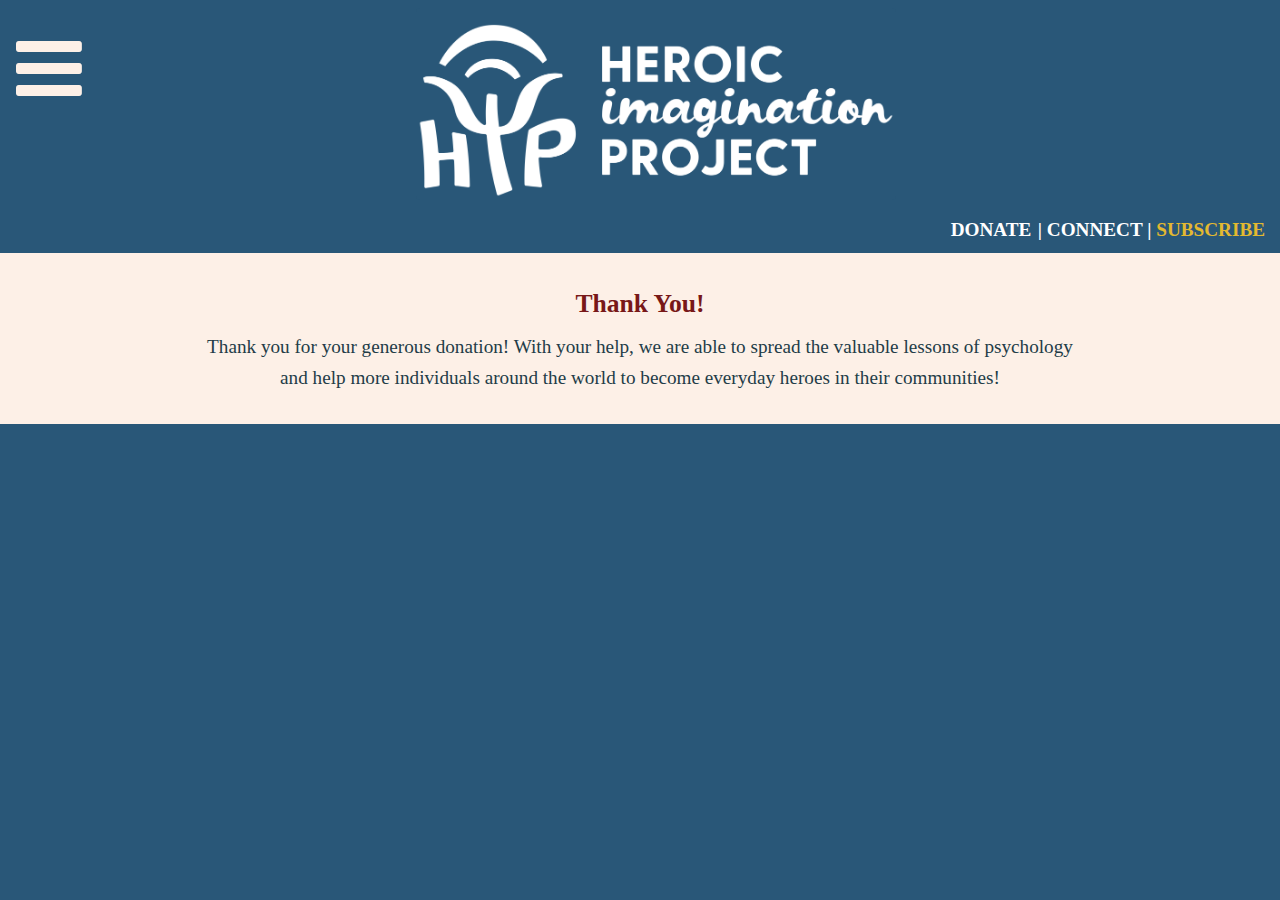
==== commit 395a0938: "fixing all pages." ====
--- a/thank-you/index.html
+++ b/thank-you/index.html
@@ -18,7 +18,7 @@
 
 	<div class="w3-row w3-left-align" style="padding-top: 8px;">
 	  <div class="w3-col w3-quarter s1">
-	  	<a class="w3-bar-item w3-button" href="#" style="color: #FDF0E7;"><i class="fa fa-bars" style="font-size:6vw; padding-top: 15px;"></i></a>
+	  	<a class="w3-bar-item w3-button" href="#" style="color: #FDF0E7;"><i class="fa fa-bars" style="font-size:6vw; padding-top: 15px;"></i>
 
 	  </div>
 	  <div class="w3-col w3-half s10 w3-center">
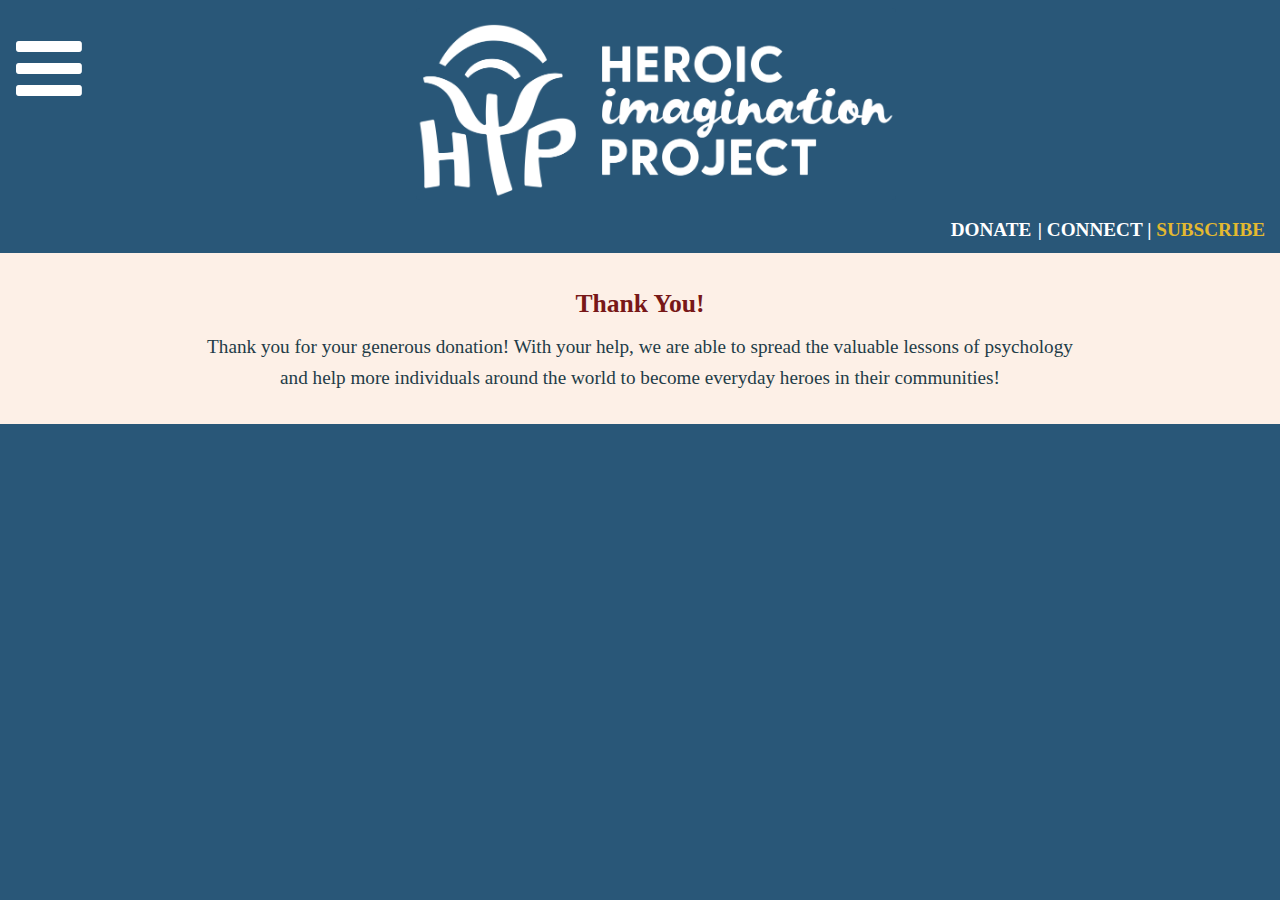
==== commit ab00eb00: "more logo fix." ====
--- a/thank-you/index.html
+++ b/thank-you/index.html
@@ -18,7 +18,7 @@
 
 	<div class="w3-row w3-left-align" style="padding-top: 8px;">
 	  <div class="w3-col w3-quarter s1">
-	  	<a class="w3-bar-item w3-button" href="#" style="color: #FDF0E7;"><i class="fa fa-bars" style="font-size:6vw; padding-top: 15px;"></i>
+	  	<a class="w3-bar-item w3-button" href="#" style="color: white;"><i class="fa fa-bars" style="font-size:6vw; padding-top: 15px;"></i>
 
 	  </div>
 	  <div class="w3-col w3-half s10 w3-center">
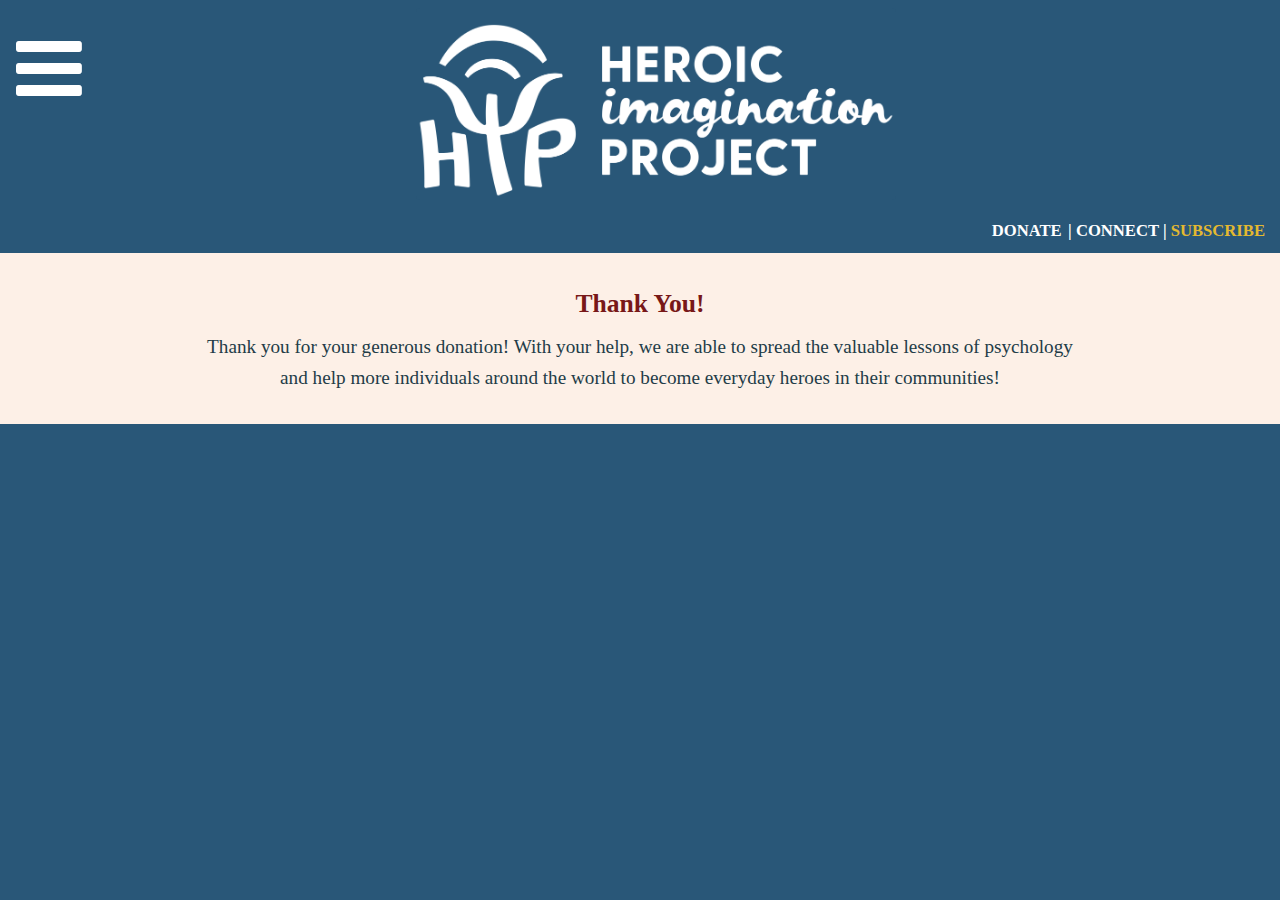
==== commit cab9e305: "Font chagne." ====
--- a/thank-you/index.html
+++ b/thank-you/index.html
@@ -29,23 +29,23 @@
 	  		<div class="w3-right-align" style="color: white; font-family: Optima; font-weight:600; font-size:1vw; padding-right: 15px;">
 			    	<span class="w3-right-align" style="color: white; font-family: Optima; font-size:2vw;">
 			    		<span class="w3-right-align" style="color: white; font-family: Optima; font-size:2vw;">
-			    			<a href="donate.html" style="color: white; font-family: Optima; font-size:1.5vw; text-decoration: none;">DONATE</a>
+			    			<a href="https://www.heroicimagination.org/donate.html" style="color: white; font-family: Optima; font-size:1.3vw; text-decoration: none;">DONATE</a>
 			    		</span>
 
 
-					    <span class="w3-right-align" style="color: white; font-family: Optima; font-size:1.5vw;">
+					    <span class="w3-right-align" style="color: white; font-family: Optima; font-size:1.3vw;">
 					  		|
 					  	</span>
 
-					    <span class="w3-right-align" style="color: #white; font-family: Optima; font-weight:600; font-size:1.5vw;">
-					  		<a href="mailto:admin@heroicimagination.org?subject=Connect%20with%20HIP" style="color: white; font-family: Optima; font-size:1.5vw; text-decoration: none;">CONNECT</a>
+					    <span class="w3-right-align" style="color: #white; font-family: Optima; font-weight:600; font-size:1.3vw;">
+					  		<a href="mailto:admin@heroicimagination.org?subject=Connect%20with%20HIP" style="color: white; font-family: Optima; font-size:1.3vw; text-decoration: none;">CONNECT</a>
 					  	</span>
 
-					    <span class="w3-right-align" style="color: white; font-family: Optima; font-size:1.5vw;">
+					    <span class="w3-right-align" style="color: white; font-family: Optima; font-size:1.3vw;">
 					  		|
 					  	</span>
 
-					    <span class="w3-right-align" style="color: #e3b930; font-family: Optima; font-weight:600; font-size:1.5vw;">
+					    <span class="w3-right-align" style="color: #e3b930; font-family: Optima; font-weight:600; font-size:1.3vw;">
 					  		SUBSCRIBE
 					  	</span>
 			  		</span>
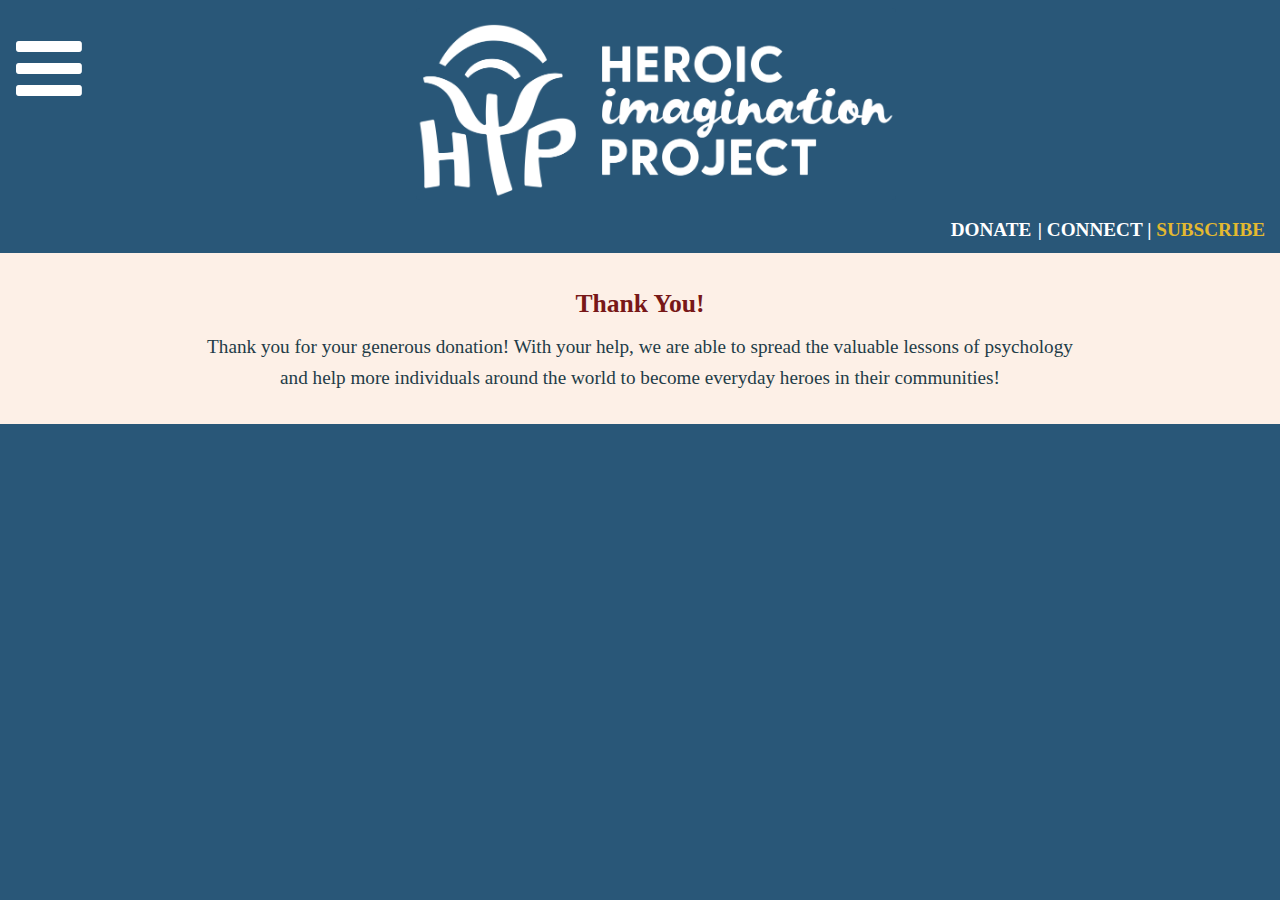
==== commit ac8ea46b: "reverting." ====
--- a/thank-you/index.html
+++ b/thank-you/index.html
@@ -29,23 +29,23 @@
 	  		<div class="w3-right-align" style="color: white; font-family: Optima; font-weight:600; font-size:1vw; padding-right: 15px;">
 			    	<span class="w3-right-align" style="color: white; font-family: Optima; font-size:2vw;">
 			    		<span class="w3-right-align" style="color: white; font-family: Optima; font-size:2vw;">
-			    			<a href="https://www.heroicimagination.org/donate.html" style="color: white; font-family: Optima; font-size:1.3vw; text-decoration: none;">DONATE</a>
+			    			<a href="donate.html" style="color: white; font-family: Optima; font-size:1.5vw; text-decoration: none;">DONATE</a>
 			    		</span>
 
 
-					    <span class="w3-right-align" style="color: white; font-family: Optima; font-size:1.3vw;">
+					    <span class="w3-right-align" style="color: white; font-family: Optima; font-size:1.5vw;">
 					  		|
 					  	</span>
 
-					    <span class="w3-right-align" style="color: #white; font-family: Optima; font-weight:600; font-size:1.3vw;">
-					  		<a href="mailto:admin@heroicimagination.org?subject=Connect%20with%20HIP" style="color: white; font-family: Optima; font-size:1.3vw; text-decoration: none;">CONNECT</a>
+					    <span class="w3-right-align" style="color: #white; font-family: Optima; font-weight:600; font-size:1.5vw;">
+					  		<a href="mailto:admin@heroicimagination.org?subject=Connect%20with%20HIP" style="color: white; font-family: Optima; font-size:1.5vw; text-decoration: none;">CONNECT</a>
 					  	</span>
 
-					    <span class="w3-right-align" style="color: white; font-family: Optima; font-size:1.3vw;">
+					    <span class="w3-right-align" style="color: white; font-family: Optima; font-size:1.5vw;">
 					  		|
 					  	</span>
 
-					    <span class="w3-right-align" style="color: #e3b930; font-family: Optima; font-weight:600; font-size:1.3vw;">
+					    <span class="w3-right-align" style="color: #e3b930; font-family: Optima; font-weight:600; font-size:1.5vw;">
 					  		SUBSCRIBE
 					  	</span>
 			  		</span>
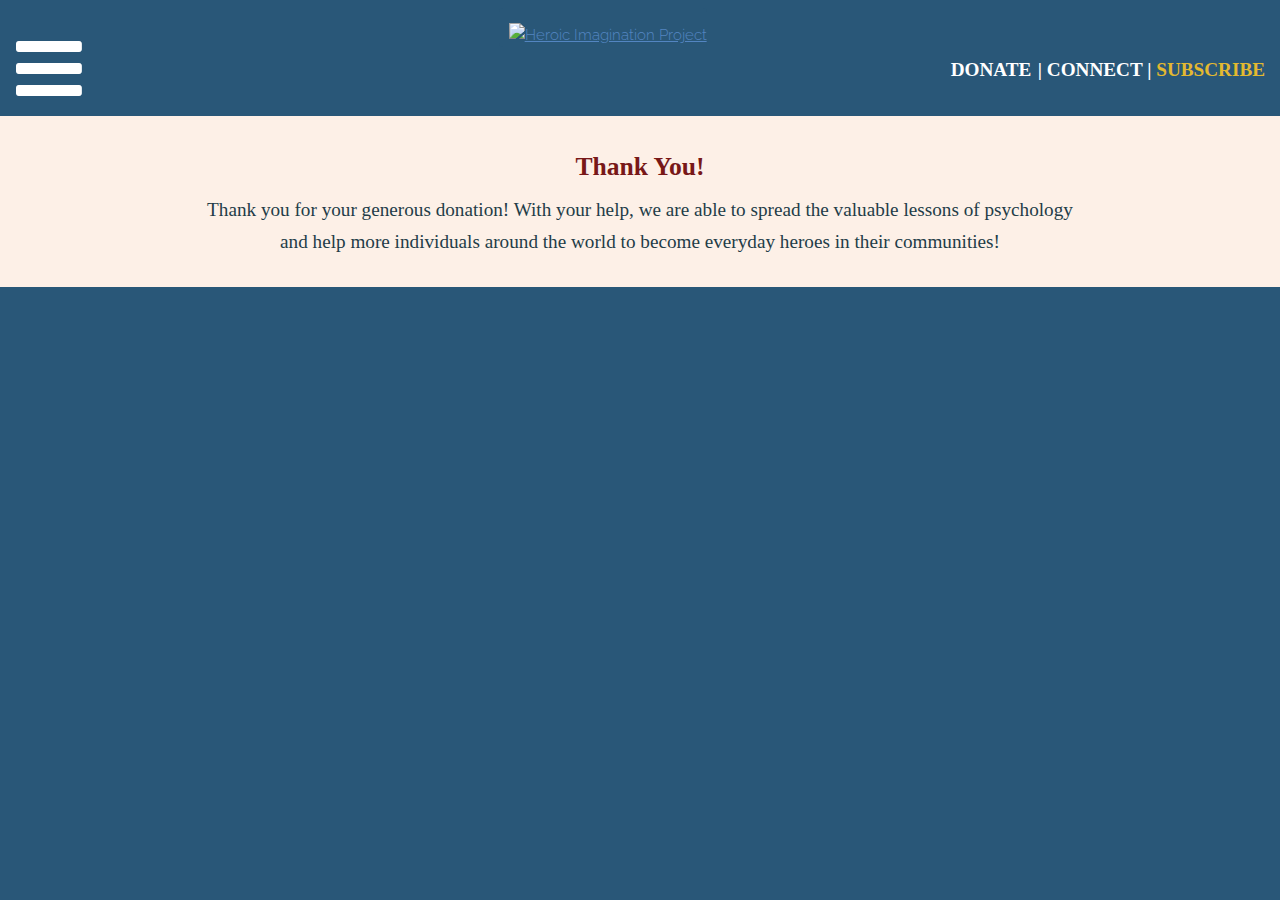
==== commit 11aa996e: "fixed." ====
--- a/thank-you/index.html
+++ b/thank-you/index.html
@@ -15,14 +15,13 @@
 		<link rel="stylesheet" href="../assets/css/main.css" />
 	</head>
 	<body>
-
 	<div class="w3-row w3-left-align" style="padding-top: 8px;">
 	  <div class="w3-col w3-quarter s1">
 	  	<a class="w3-bar-item w3-button" href="#" style="color: white;"><i class="fa fa-bars" style="font-size:6vw; padding-top: 15px;"></i>
 
 	  </div>
-	  <div class="w3-col w3-half s10 w3-center">
-	  	<a href="https://www.heroicimagination.org/"><img src="../images/hip_logo_horizontal_white.png" class="w3-round" alt="Heroic Imagination Project" style="width:45%; height: 28%; max-width:100%; max-height:100%; padding-top: 15px;"></a>
+	  <div class="w3-col w3-rest s9 w3-center">
+	  	<a href="https://www.heroicimagination.org/"><img src="https://www.heroicimagination.org/images/hip_logo_horizontal_white.png" class="w3-round" alt="Heroic Imagination Project" style="width:45%; height: 28%; max-width:100%; max-height:100%; padding-top: 15px; padding-left: 10px;"></a>
 	  </div>
 	  <div class="w3-col w3-quarter s4 w3-right">
 		<div class="w3-rest " style="padding-bottom: 3px;">
